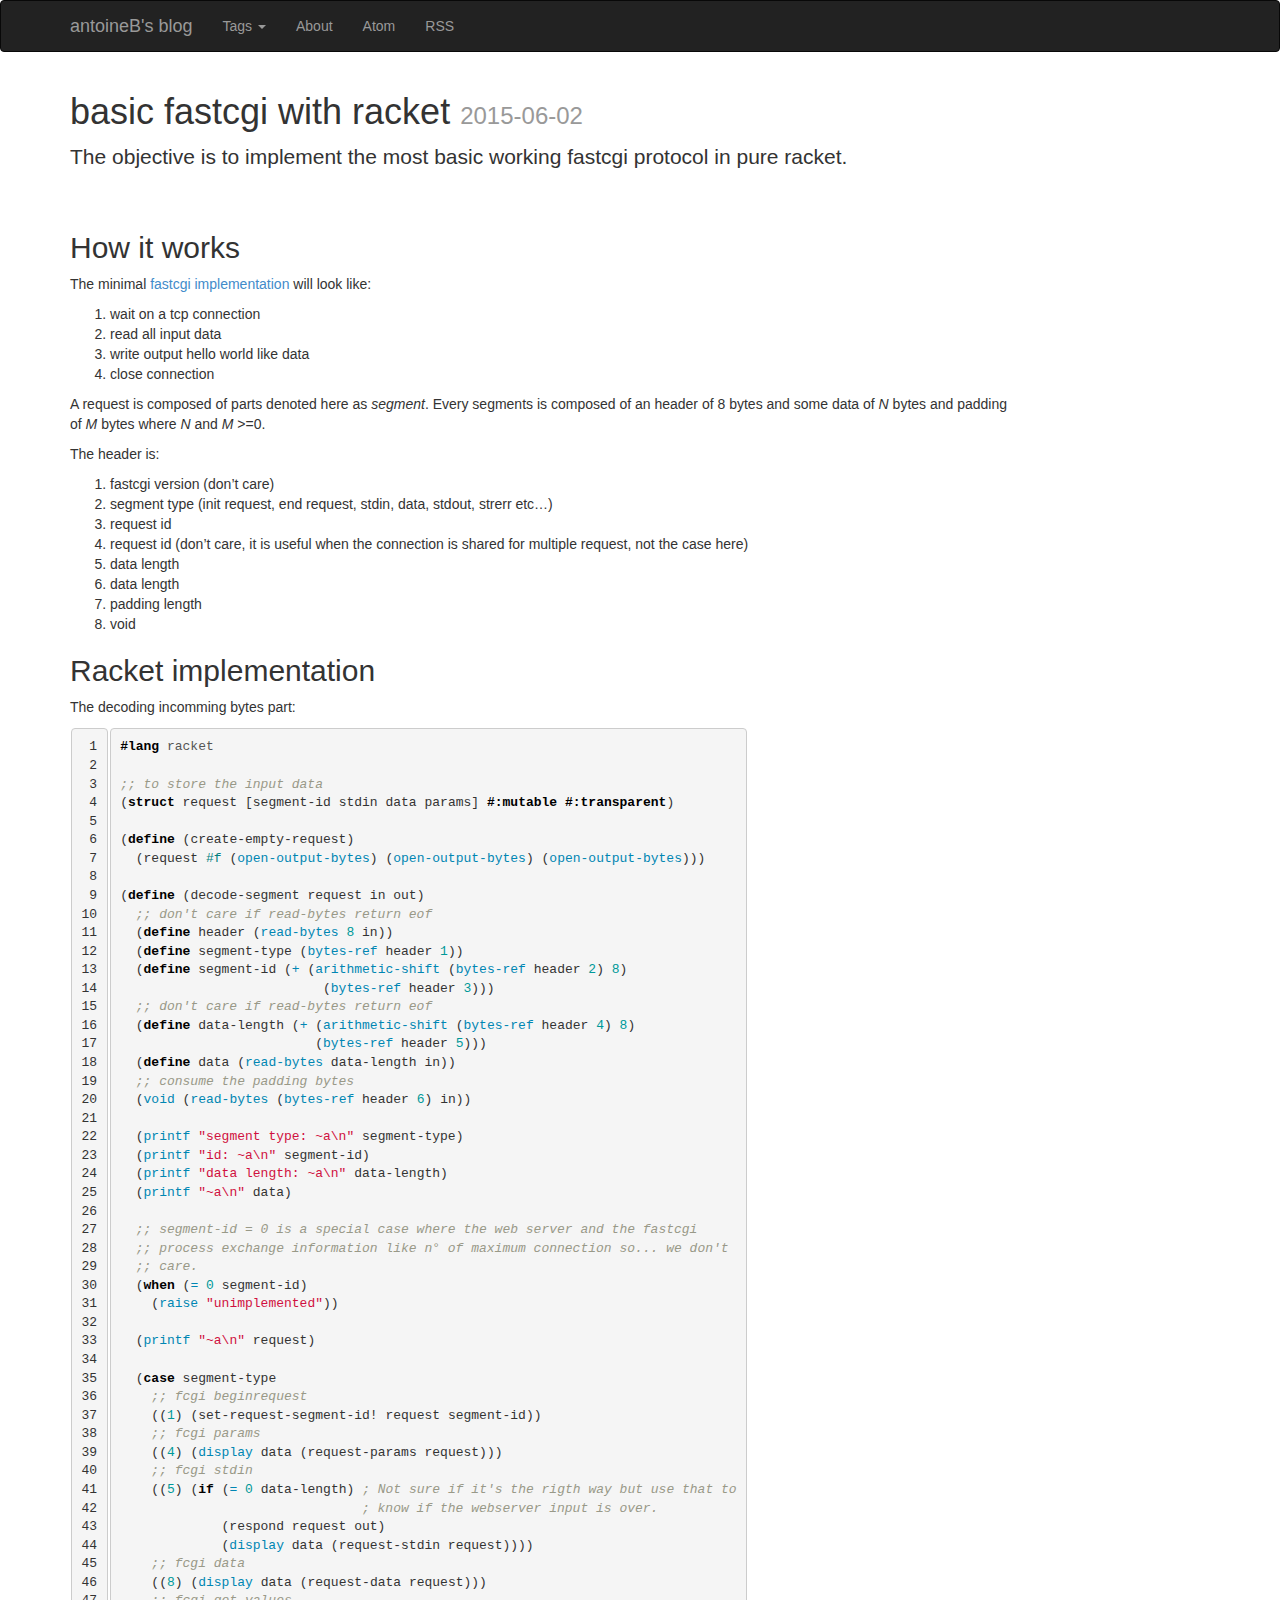
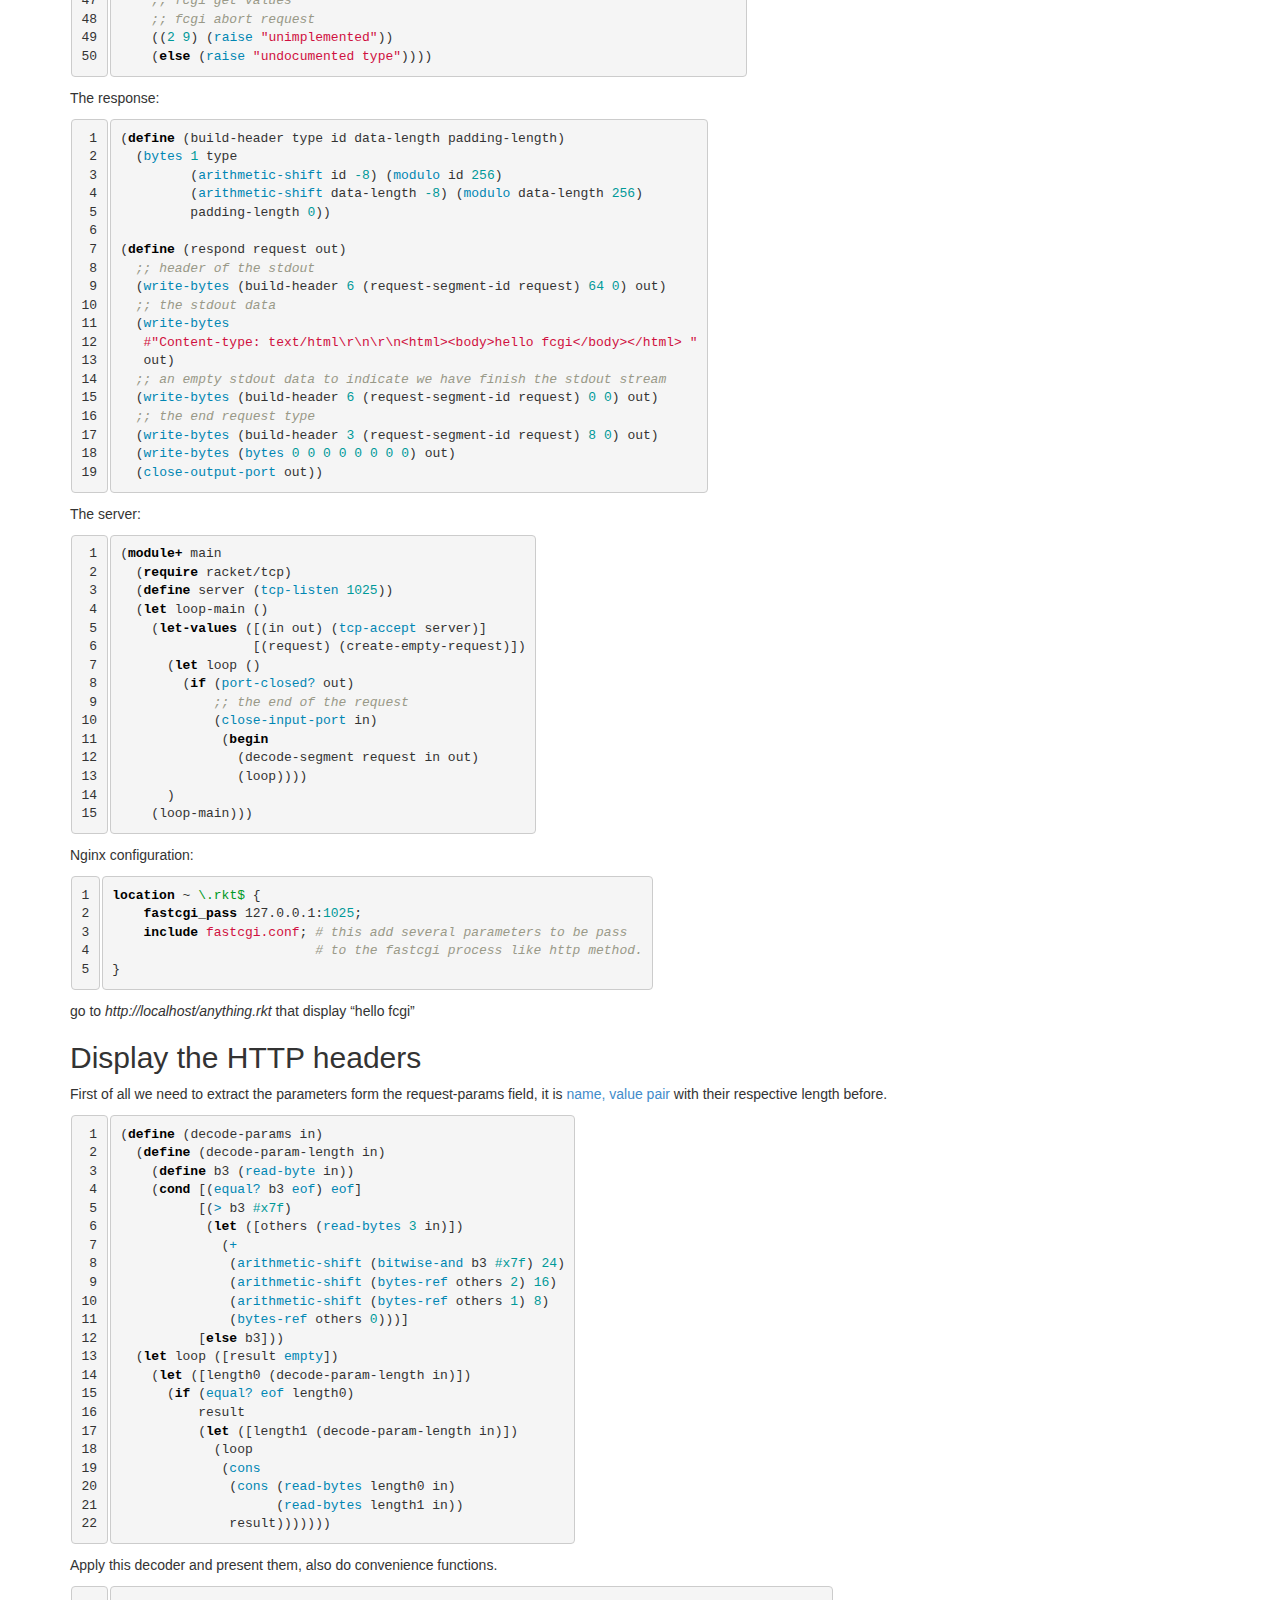
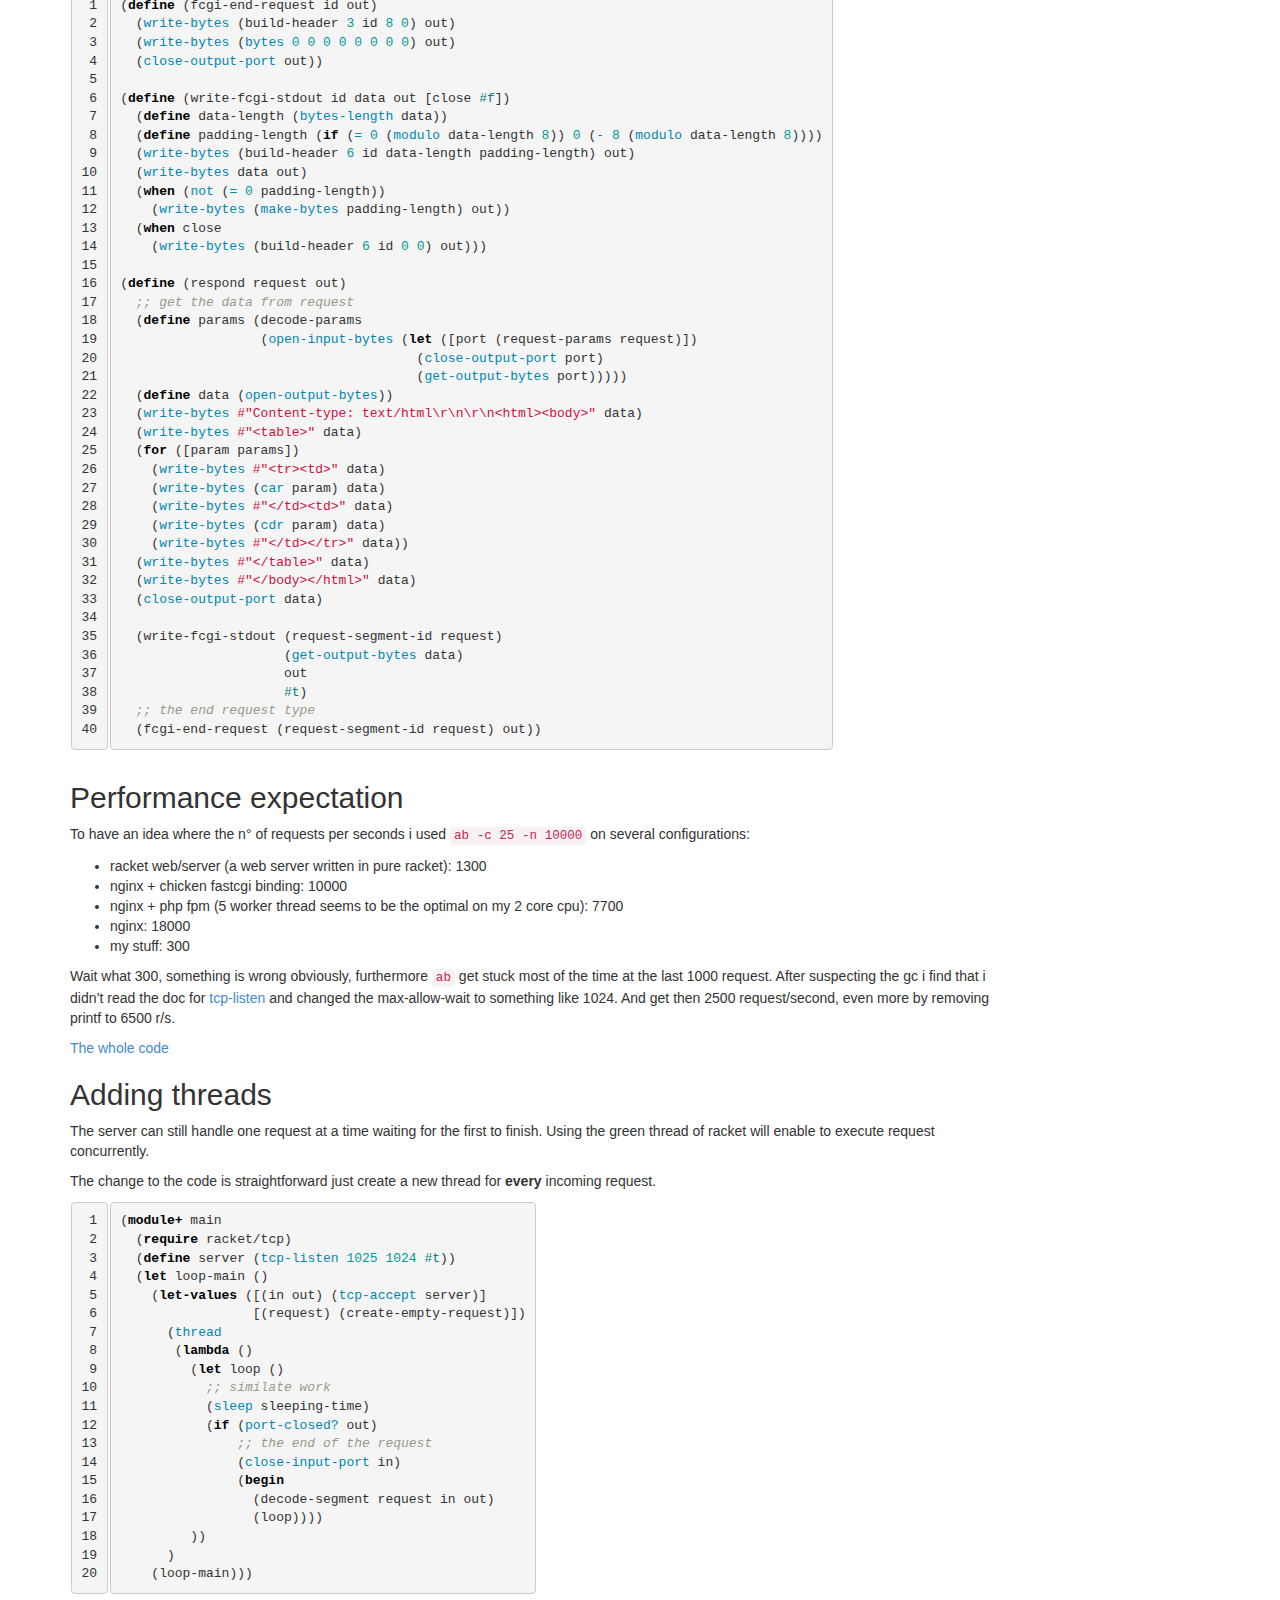
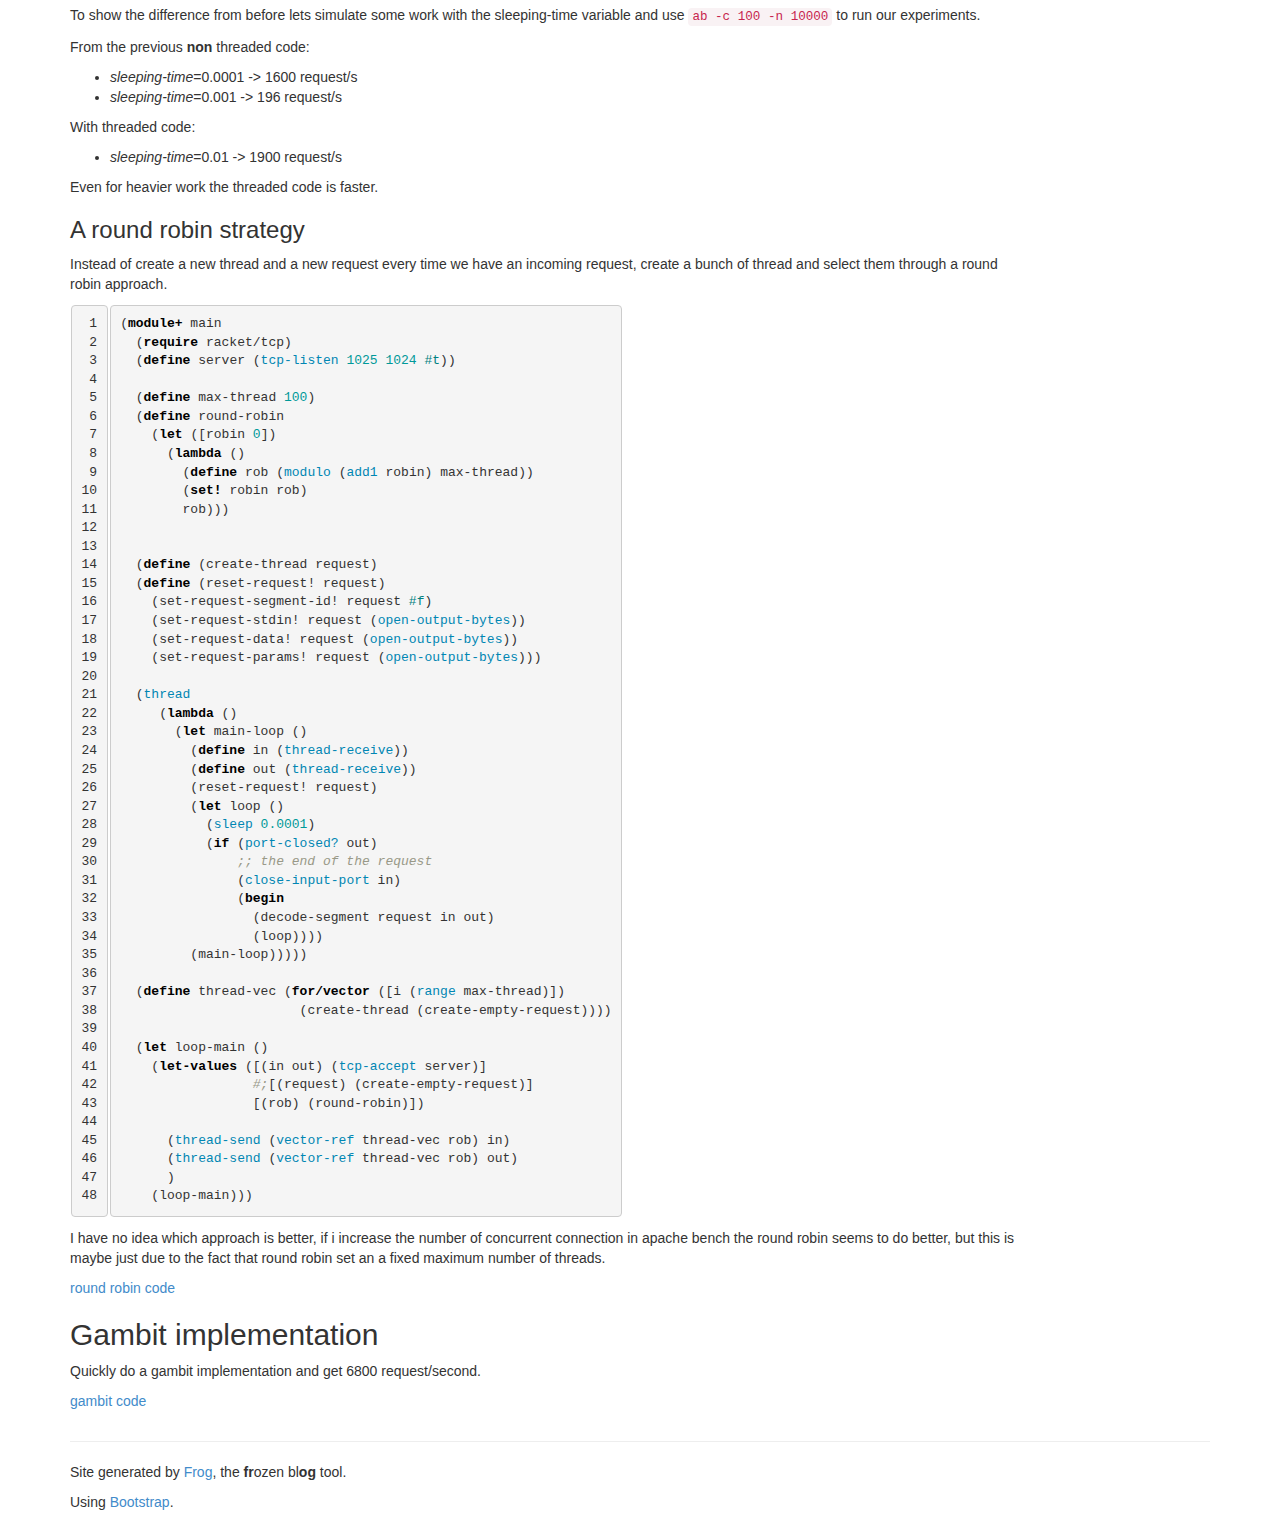
==== blog/2015/06/02/basic-fastcgi-with-racket/index.html @ a1d11339 "* Added a new post." ====
<!DOCTYPE html>
<html lang="en">
  <head>

    <meta charset="utf-8">
    <title>basic fastcgi with racket</title>
    <meta name="description" content="The objective is to implement the most basic working fastcgi protocol in pure racket.  How it works:  The minimal fastcgi implementation will look like:   wait on a tcp connection read all input data   write output hello world like data   close connection...">
    <meta name="author"      content="antoine">
    <meta name="keywords"    content="racket">
    <meta name="viewport"    content="width=device-width, initial-scale=1.0">
    <link rel="icon"      href="/favicon.ico">
    <link rel="canonical" href="http://antoineB.github.io/blog/2015/06/02/basic-fastcgi-with-racket/">

    <link rel="prev" href="/blog/2015/07/06/mapping-data-from-sql-result-to-struct/">
    <!-- CSS -->
    <link rel="stylesheet" type="text/css" href="/css/bootstrap.min.css">
    <link rel="stylesheet" type="text/css" href="/css/pygments.css">
    <!-- <link rel="stylesheet" type="text/css" href="/css/scribble.css"> -->
    <link rel="stylesheet" type="text/css" href="/css/custom.css">
    <!-- Feeds -->
    <link ref="alternate" type="application/atom+xml"
          href="/feeds/all.atom.xml" title="Atom Feed">
    <link ref="alternate" type="application/rss+xml"
          href="/feeds/all.rss.xml" title="RSS Feed">
  </head>
  <body>
    <!-- A standard Twitter Bootstrap nav bar -->
    <header class="navbar navbar-default navbar-inverse"
            role="banner">
      <div class="container">
        <div class="navbar-header">
          <button type="button"
                  class="navbar-toggle"
                  data-toggle="collapse"
                  data-target=".our-nav-collapse">
            <span class="icon-bar"></span>
            <span class="icon-bar"></span>
            <span class="icon-bar"></span>
          </button>
          <a href="/index.html" class="navbar-brand">antoineB's blog</a>
        </div>
        <div class="collapse navbar-collapse our-nav-collapse"
             role="navigation">
          <ul class="nav navbar-nav">

            <li class="dropdown">
              <a href="#" class="dropdown-toggle" data-toggle="dropdown">
                Tags <b class="caret"></b></a>
              <ul class="dropdown-menu">
                <li><a href="/index.html">All Posts</a></li>

<li><a href="/tags/javascript.html">javascript</a></li>

<li><a href="/tags/language.html">language</a></li>

<li><a href="/tags/php.html">php</a></li>

<li><a href="/tags/racket.html">racket</a></li>
              </ul>
            </li>
            <li>
              <a href="/About.html">About</a>
            </li> 
            <li><a href="/feeds/all.atom.xml">Atom</a></li>
            <li><a href="/feeds/all.rss.xml">RSS</a></li>
          </ul>
        </div>
      </div>
    </header>
    <div class="container">
      <div class="row">

        <!-- Main column -->
        <div id="content" class="col-md-10">





          <article class="hentry">
  <header>
    <h1><span class="entry-title">basic fastcgi with racket</span> <small>
<time datetime="2015-06-02" pubdate="true">2015-06-02</time></small></h1>
  </header>
   <div class="entry-content">

<p class="lead">The objective is to implement the most basic working fastcgi protocol in pure racket.</p>

<br />

<h2 id="how-it-works">How it works</h2>

<p>The minimal <a href="fastcgi.com/devkit/doc/fcgi-spec.html">fastcgi implementation</a> will look like:</p>

<ol>
 <li>wait on a tcp connection</li>
 <li>read all input data</li>
 <li>write output hello world like data</li>
 <li>close connection</li></ol>
<!-- more-->

<p>A request is composed of parts denoted here as <em>segment</em>. Every segments is composed of an header of 8 bytes and some data of 
 <var>N</var> bytes and padding of 
 <var>M</var> bytes where 
 <var>N</var> and 
 <var>M</var> &gt;=0.</p>

<p>The header is:</p>

<ol>
 <li>fastcgi version (don&rsquo;t care)</li>
 <li>segment type (init request, end request, stdin, data, stdout, strerr etc&hellip;)</li>
 <li>request id</li>
 <li>request id (don&rsquo;t care, it is useful when the connection is shared for multiple request, not the case here)</li>
 <li>data length</li>
 <li>data length</li>
 <li>padding length</li>
 <li>void</li></ol>

<h2 id="racket-implementation">Racket implementation</h2>

<p>The decoding incomming bytes part:</p>

<div class="brush: racket">
 <table class="sourcetable">
  <tbody>
   <tr>
    <td class="linenos">
     <div class="linenodiv">
      <pre> 1
 2
 3
 4
 5
 6
 7
 8
 9
10
11
12
13
14
15
16
17
18
19
20
21
22
23
24
25
26
27
28
29
30
31
32
33
34
35
36
37
38
39
40
41
42
43
44
45
46
47
48
49
50</pre></div></td>
    <td class="code">
     <div class="source">
      <pre><span class="kn">#lang </span><span class="nn">racket</span>

<span class="c1">;; to store the input data</span>
<span class="p">(</span><span class="k">struct</span> <span class="n">request</span> <span class="p">[</span><span class="n">segment-id</span> <span class="n">stdin</span> <span class="n">data</span> <span class="n">params</span><span class="p">]</span> <span class="kd">#:mutable</span> <span class="kd">#:transparent</span><span class="p">)</span>

<span class="p">(</span><span class="k">define</span> <span class="p">(</span><span class="n">create-empty-request</span><span class="p">)</span>
  <span class="p">(</span><span class="n">request</span> <span class="no">#f</span> <span class="p">(</span><span class="nb">open-output-bytes</span><span class="p">)</span> <span class="p">(</span><span class="nb">open-output-bytes</span><span class="p">)</span> <span class="p">(</span><span class="nb">open-output-bytes</span><span class="p">)))</span>

<span class="p">(</span><span class="k">define</span> <span class="p">(</span><span class="n">decode-segment</span> <span class="n">request</span> <span class="n">in</span> <span class="n">out</span><span class="p">)</span>
  <span class="c1">;; don&#39;t care if read-bytes return eof</span>
  <span class="p">(</span><span class="k">define</span> <span class="n">header</span> <span class="p">(</span><span class="nb">read-bytes</span> <span class="mi">8</span> <span class="n">in</span><span class="p">))</span>
  <span class="p">(</span><span class="k">define</span> <span class="n">segment-type</span> <span class="p">(</span><span class="nb">bytes-ref</span> <span class="n">header</span> <span class="mi">1</span><span class="p">))</span>
  <span class="p">(</span><span class="k">define</span> <span class="n">segment-id</span> <span class="p">(</span><span class="nb">+</span> <span class="p">(</span><span class="nb">arithmetic-shift</span> <span class="p">(</span><span class="nb">bytes-ref</span> <span class="n">header</span> <span class="mi">2</span><span class="p">)</span> <span class="mi">8</span><span class="p">)</span>
                          <span class="p">(</span><span class="nb">bytes-ref</span> <span class="n">header</span> <span class="mi">3</span><span class="p">)))</span>
  <span class="c1">;; don&#39;t care if read-bytes return eof</span>
  <span class="p">(</span><span class="k">define</span> <span class="n">data-length</span> <span class="p">(</span><span class="nb">+</span> <span class="p">(</span><span class="nb">arithmetic-shift</span> <span class="p">(</span><span class="nb">bytes-ref</span> <span class="n">header</span> <span class="mi">4</span><span class="p">)</span> <span class="mi">8</span><span class="p">)</span>
                         <span class="p">(</span><span class="nb">bytes-ref</span> <span class="n">header</span> <span class="mi">5</span><span class="p">)))</span>
  <span class="p">(</span><span class="k">define</span> <span class="n">data</span> <span class="p">(</span><span class="nb">read-bytes</span> <span class="n">data-length</span> <span class="n">in</span><span class="p">))</span>
  <span class="c1">;; consume the padding bytes</span>
  <span class="p">(</span><span class="nb">void</span> <span class="p">(</span><span class="nb">read-bytes</span> <span class="p">(</span><span class="nb">bytes-ref</span> <span class="n">header</span> <span class="mi">6</span><span class="p">)</span> <span class="n">in</span><span class="p">))</span>

  <span class="p">(</span><span class="nb">printf</span> <span class="s2">"segment type: ~a</span><span class="se">\n</span><span class="s2">"</span> <span class="n">segment-type</span><span class="p">)</span>
  <span class="p">(</span><span class="nb">printf</span> <span class="s2">"id: ~a</span><span class="se">\n</span><span class="s2">"</span> <span class="n">segment-id</span><span class="p">)</span>
  <span class="p">(</span><span class="nb">printf</span> <span class="s2">"data length: ~a</span><span class="se">\n</span><span class="s2">"</span> <span class="n">data-length</span><span class="p">)</span>
  <span class="p">(</span><span class="nb">printf</span> <span class="s2">"~a</span><span class="se">\n</span><span class="s2">"</span> <span class="n">data</span><span class="p">)</span>

  <span class="c1">;; segment-id = 0 is a special case where the web server and the fastcgi</span>
  <span class="c1">;; process exchange information like n° of maximum connection so... we don&#39;t</span>
  <span class="c1">;; care.</span>
  <span class="p">(</span><span class="k">when</span> <span class="p">(</span><span class="nb">=</span> <span class="mi">0</span> <span class="n">segment-id</span><span class="p">)</span>
    <span class="p">(</span><span class="nb">raise</span> <span class="s2">"unimplemented"</span><span class="p">))</span>

  <span class="p">(</span><span class="nb">printf</span> <span class="s2">"~a</span><span class="se">\n</span><span class="s2">"</span> <span class="n">request</span><span class="p">)</span>

  <span class="p">(</span><span class="k">case</span> <span class="n">segment-type</span>
    <span class="c1">;; fcgi beginrequest</span>
    <span class="p">((</span><span class="mi">1</span><span class="p">)</span> <span class="p">(</span><span class="n">set-request-segment-id!</span> <span class="n">request</span> <span class="n">segment-id</span><span class="p">))</span>
    <span class="c1">;; fcgi params</span>
    <span class="p">((</span><span class="mi">4</span><span class="p">)</span> <span class="p">(</span><span class="nb">display</span> <span class="n">data</span> <span class="p">(</span><span class="n">request-params</span> <span class="n">request</span><span class="p">)))</span>
    <span class="c1">;; fcgi stdin</span>
    <span class="p">((</span><span class="mi">5</span><span class="p">)</span> <span class="p">(</span><span class="k">if</span> <span class="p">(</span><span class="nb">=</span> <span class="mi">0</span> <span class="n">data-length</span><span class="p">)</span> <span class="c1">; Not sure if it&#39;s the rigth way but use that to</span>
                               <span class="c1">; know if the webserver input is over.</span>
             <span class="p">(</span><span class="n">respond</span> <span class="n">request</span> <span class="n">out</span><span class="p">)</span>
             <span class="p">(</span><span class="nb">display</span> <span class="n">data</span> <span class="p">(</span><span class="n">request-stdin</span> <span class="n">request</span><span class="p">))))</span>
    <span class="c1">;; fcgi data</span>
    <span class="p">((</span><span class="mi">8</span><span class="p">)</span> <span class="p">(</span><span class="nb">display</span> <span class="n">data</span> <span class="p">(</span><span class="n">request-data</span> <span class="n">request</span><span class="p">)))</span>
    <span class="c1">;; fcgi get values</span>
    <span class="c1">;; fcgi abort request</span>
    <span class="p">((</span><span class="mi">2</span> <span class="mi">9</span><span class="p">)</span> <span class="p">(</span><span class="nb">raise</span> <span class="s2">"unimplemented"</span><span class="p">))</span>
    <span class="p">(</span><span class="k">else</span> <span class="p">(</span><span class="nb">raise</span> <span class="s2">"undocumented type"</span><span class="p">))))</span>
</pre></div>
</td></tr></tbody></table>
</div>

<p>The response:</p>

<div class="brush: racket">
 <table class="sourcetable">
  <tbody>
   <tr>
    <td class="linenos">
     <div class="linenodiv">
      <pre> 1
 2
 3
 4
 5
 6
 7
 8
 9
10
11
12
13
14
15
16
17
18
19</pre></div></td>
    <td class="code">
     <div class="source">
      <pre><span class="p">(</span><span class="k">define</span> <span class="p">(</span><span class="n">build-header</span> <span class="n">type</span> <span class="n">id</span> <span class="n">data-length</span> <span class="n">padding-length</span><span class="p">)</span>
  <span class="p">(</span><span class="nb">bytes</span> <span class="mi">1</span> <span class="n">type</span>
         <span class="p">(</span><span class="nb">arithmetic-shift</span> <span class="n">id</span> <span class="mi">-8</span><span class="p">)</span> <span class="p">(</span><span class="nb">modulo</span> <span class="n">id</span> <span class="mi">256</span><span class="p">)</span>
         <span class="p">(</span><span class="nb">arithmetic-shift</span> <span class="n">data-length</span> <span class="mi">-8</span><span class="p">)</span> <span class="p">(</span><span class="nb">modulo</span> <span class="n">data-length</span> <span class="mi">256</span><span class="p">)</span>
         <span class="n">padding-length</span> <span class="mi">0</span><span class="p">))</span>

<span class="p">(</span><span class="k">define</span> <span class="p">(</span><span class="n">respond</span> <span class="n">request</span> <span class="n">out</span><span class="p">)</span>
  <span class="c1">;; header of the stdout</span>
  <span class="p">(</span><span class="nb">write-bytes</span> <span class="p">(</span><span class="n">build-header</span> <span class="mi">6</span> <span class="p">(</span><span class="n">request-segment-id</span> <span class="n">request</span><span class="p">)</span> <span class="mi">64</span> <span class="mi">0</span><span class="p">)</span> <span class="n">out</span><span class="p">)</span>
  <span class="c1">;; the stdout data</span>
  <span class="p">(</span><span class="nb">write-bytes</span>
   <span class="s2">#"Content-type: text/html</span><span class="se">\r\n\r\n</span><span class="s2">&lt;html&gt;&lt;body&gt;hello fcgi&lt;/body&gt;&lt;/html&gt; "</span>
   <span class="n">out</span><span class="p">)</span>
  <span class="c1">;; an empty stdout data to indicate we have finish the stdout stream</span>
  <span class="p">(</span><span class="nb">write-bytes</span> <span class="p">(</span><span class="n">build-header</span> <span class="mi">6</span> <span class="p">(</span><span class="n">request-segment-id</span> <span class="n">request</span><span class="p">)</span> <span class="mi">0</span> <span class="mi">0</span><span class="p">)</span> <span class="n">out</span><span class="p">)</span>
  <span class="c1">;; the end request type</span>
  <span class="p">(</span><span class="nb">write-bytes</span> <span class="p">(</span><span class="n">build-header</span> <span class="mi">3</span> <span class="p">(</span><span class="n">request-segment-id</span> <span class="n">request</span><span class="p">)</span> <span class="mi">8</span> <span class="mi">0</span><span class="p">)</span> <span class="n">out</span><span class="p">)</span>
  <span class="p">(</span><span class="nb">write-bytes</span> <span class="p">(</span><span class="nb">bytes</span> <span class="mi">0</span> <span class="mi">0</span> <span class="mi">0</span> <span class="mi">0</span> <span class="mi">0</span> <span class="mi">0</span> <span class="mi">0</span> <span class="mi">0</span><span class="p">)</span> <span class="n">out</span><span class="p">)</span>
  <span class="p">(</span><span class="nb">close-output-port</span> <span class="n">out</span><span class="p">))</span>
</pre></div>
</td></tr></tbody></table>
</div>

<p>The server:</p>

<div class="brush: racket">
 <table class="sourcetable">
  <tbody>
   <tr>
    <td class="linenos">
     <div class="linenodiv">
      <pre> 1
 2
 3
 4
 5
 6
 7
 8
 9
10
11
12
13
14
15</pre></div></td>
    <td class="code">
     <div class="source">
      <pre><span class="p">(</span><span class="k">module+</span> <span class="n">main</span>
  <span class="p">(</span><span class="k">require</span> <span class="n">racket/tcp</span><span class="p">)</span>
  <span class="p">(</span><span class="k">define</span> <span class="n">server</span> <span class="p">(</span><span class="nb">tcp-listen</span> <span class="mi">1025</span><span class="p">))</span>
  <span class="p">(</span><span class="k">let</span> <span class="n">loop-main</span> <span class="p">()</span>
    <span class="p">(</span><span class="k">let-values</span> <span class="p">([(</span><span class="n">in</span> <span class="n">out</span><span class="p">)</span> <span class="p">(</span><span class="nb">tcp-accept</span> <span class="n">server</span><span class="p">)]</span>
                 <span class="p">[(</span><span class="n">request</span><span class="p">)</span> <span class="p">(</span><span class="n">create-empty-request</span><span class="p">)])</span>
      <span class="p">(</span><span class="k">let</span> <span class="n">loop</span> <span class="p">()</span>
        <span class="p">(</span><span class="k">if</span> <span class="p">(</span><span class="nb">port-closed?</span> <span class="n">out</span><span class="p">)</span>
            <span class="c1">;; the end of the request</span>
            <span class="p">(</span><span class="nb">close-input-port</span> <span class="n">in</span><span class="p">)</span>
             <span class="p">(</span><span class="k">begin</span>
               <span class="p">(</span><span class="n">decode-segment</span> <span class="n">request</span> <span class="n">in</span> <span class="n">out</span><span class="p">)</span>
               <span class="p">(</span><span class="n">loop</span><span class="p">))))</span>
      <span class="p">)</span>
    <span class="p">(</span><span class="n">loop-main</span><span class="p">)))</span>
</pre></div>
</td></tr></tbody></table>
</div>

<p>Nginx configuration:</p>

<div class="brush: nginx">
 <table class="sourcetable">
  <tbody>
   <tr>
    <td class="linenos">
     <div class="linenodiv">
      <pre>1
2
3
4
5</pre></div></td>
    <td class="code">
     <div class="source">
      <pre><span class="k">location</span> <span class="p">~</span> <span class="sr">\.rkt$</span> <span class="p">{</span>
    <span class="kn">fastcgi_pass</span> <span class="n">127.0.0.1</span><span class="p">:</span><span class="mi">1025</span><span class="p">;</span>
    <span class="kn">include</span> <span class="s">fastcgi.conf</span><span class="p">;</span> <span class="c1"># this add several parameters to be pass</span>
                          <span class="c1"># to the fastcgi process like http method.</span>
<span class="p">}</span>
</pre></div>
</td></tr></tbody></table>
</div>

<p>go to <em>http://localhost/anything.rkt</em> that display &ldquo;hello fcgi&rdquo;</p>

<h2 id="display-the-http-headers">Display the HTTP headers</h2>

<p>First of all we need to extract the parameters form the request-params field, it is <a href="http://www.fastcgi.com/devkit/doc/fcgi-spec.html#S3.4">name, value pair</a> with their respective length before.</p>

<div class="brush: racket">
 <table class="sourcetable">
  <tbody>
   <tr>
    <td class="linenos">
     <div class="linenodiv">
      <pre> 1
 2
 3
 4
 5
 6
 7
 8
 9
10
11
12
13
14
15
16
17
18
19
20
21
22</pre></div></td>
    <td class="code">
     <div class="source">
      <pre><span class="p">(</span><span class="k">define</span> <span class="p">(</span><span class="n">decode-params</span> <span class="n">in</span><span class="p">)</span>
  <span class="p">(</span><span class="k">define</span> <span class="p">(</span><span class="n">decode-param-length</span> <span class="n">in</span><span class="p">)</span>
    <span class="p">(</span><span class="k">define</span> <span class="n">b3</span> <span class="p">(</span><span class="nb">read-byte</span> <span class="n">in</span><span class="p">))</span>
    <span class="p">(</span><span class="k">cond</span> <span class="p">[(</span><span class="nb">equal?</span> <span class="n">b3</span> <span class="nb">eof</span><span class="p">)</span> <span class="nb">eof</span><span class="p">]</span>
          <span class="p">[(</span><span class="nb">&gt;</span> <span class="n">b3</span> <span class="mh">#x7f</span><span class="p">)</span>
           <span class="p">(</span><span class="k">let</span> <span class="p">([</span><span class="n">others</span> <span class="p">(</span><span class="nb">read-bytes</span> <span class="mi">3</span> <span class="n">in</span><span class="p">)])</span>
             <span class="p">(</span><span class="nb">+</span>
              <span class="p">(</span><span class="nb">arithmetic-shift</span> <span class="p">(</span><span class="nb">bitwise-and</span> <span class="n">b3</span> <span class="mh">#x7f</span><span class="p">)</span> <span class="mi">24</span><span class="p">)</span>
              <span class="p">(</span><span class="nb">arithmetic-shift</span> <span class="p">(</span><span class="nb">bytes-ref</span> <span class="n">others</span> <span class="mi">2</span><span class="p">)</span> <span class="mi">16</span><span class="p">)</span>
              <span class="p">(</span><span class="nb">arithmetic-shift</span> <span class="p">(</span><span class="nb">bytes-ref</span> <span class="n">others</span> <span class="mi">1</span><span class="p">)</span> <span class="mi">8</span><span class="p">)</span>
              <span class="p">(</span><span class="nb">bytes-ref</span> <span class="n">others</span> <span class="mi">0</span><span class="p">)))]</span>
          <span class="p">[</span><span class="k">else</span> <span class="n">b3</span><span class="p">]))</span>
  <span class="p">(</span><span class="k">let</span> <span class="n">loop</span> <span class="p">([</span><span class="n">result</span> <span class="nb">empty</span><span class="p">])</span>
    <span class="p">(</span><span class="k">let</span> <span class="p">([</span><span class="n">length0</span> <span class="p">(</span><span class="n">decode-param-length</span> <span class="n">in</span><span class="p">)])</span>
      <span class="p">(</span><span class="k">if</span> <span class="p">(</span><span class="nb">equal?</span> <span class="nb">eof</span> <span class="n">length0</span><span class="p">)</span>
          <span class="n">result</span>
          <span class="p">(</span><span class="k">let</span> <span class="p">([</span><span class="n">length1</span> <span class="p">(</span><span class="n">decode-param-length</span> <span class="n">in</span><span class="p">)])</span>
            <span class="p">(</span><span class="n">loop</span>
             <span class="p">(</span><span class="nb">cons</span>
              <span class="p">(</span><span class="nb">cons</span> <span class="p">(</span><span class="nb">read-bytes</span> <span class="n">length0</span> <span class="n">in</span><span class="p">)</span>
                    <span class="p">(</span><span class="nb">read-bytes</span> <span class="n">length1</span> <span class="n">in</span><span class="p">))</span>
              <span class="n">result</span><span class="p">)))))))</span>
</pre></div>
</td></tr></tbody></table>
</div>

<p>Apply this decoder and present them, also do convenience functions.</p>

<div class="brush: racket">
 <table class="sourcetable">
  <tbody>
   <tr>
    <td class="linenos">
     <div class="linenodiv">
      <pre> 1
 2
 3
 4
 5
 6
 7
 8
 9
10
11
12
13
14
15
16
17
18
19
20
21
22
23
24
25
26
27
28
29
30
31
32
33
34
35
36
37
38
39
40</pre></div></td>
    <td class="code">
     <div class="source">
      <pre><span class="p">(</span><span class="k">define</span> <span class="p">(</span><span class="n">fcgi-end-request</span> <span class="n">id</span> <span class="n">out</span><span class="p">)</span>
  <span class="p">(</span><span class="nb">write-bytes</span> <span class="p">(</span><span class="n">build-header</span> <span class="mi">3</span> <span class="n">id</span> <span class="mi">8</span> <span class="mi">0</span><span class="p">)</span> <span class="n">out</span><span class="p">)</span>
  <span class="p">(</span><span class="nb">write-bytes</span> <span class="p">(</span><span class="nb">bytes</span> <span class="mi">0</span> <span class="mi">0</span> <span class="mi">0</span> <span class="mi">0</span> <span class="mi">0</span> <span class="mi">0</span> <span class="mi">0</span> <span class="mi">0</span><span class="p">)</span> <span class="n">out</span><span class="p">)</span>
  <span class="p">(</span><span class="nb">close-output-port</span> <span class="n">out</span><span class="p">))</span>

<span class="p">(</span><span class="k">define</span> <span class="p">(</span><span class="n">write-fcgi-stdout</span> <span class="n">id</span> <span class="n">data</span> <span class="n">out</span> <span class="p">[</span><span class="n">close</span> <span class="no">#f</span><span class="p">])</span>
  <span class="p">(</span><span class="k">define</span> <span class="n">data-length</span> <span class="p">(</span><span class="nb">bytes-length</span> <span class="n">data</span><span class="p">))</span>
  <span class="p">(</span><span class="k">define</span> <span class="n">padding-length</span> <span class="p">(</span><span class="k">if</span> <span class="p">(</span><span class="nb">=</span> <span class="mi">0</span> <span class="p">(</span><span class="nb">modulo</span> <span class="n">data-length</span> <span class="mi">8</span><span class="p">))</span> <span class="mi">0</span> <span class="p">(</span><span class="nb">-</span> <span class="mi">8</span> <span class="p">(</span><span class="nb">modulo</span> <span class="n">data-length</span> <span class="mi">8</span><span class="p">))))</span>
  <span class="p">(</span><span class="nb">write-bytes</span> <span class="p">(</span><span class="n">build-header</span> <span class="mi">6</span> <span class="n">id</span> <span class="n">data-length</span> <span class="n">padding-length</span><span class="p">)</span> <span class="n">out</span><span class="p">)</span>
  <span class="p">(</span><span class="nb">write-bytes</span> <span class="n">data</span> <span class="n">out</span><span class="p">)</span>
  <span class="p">(</span><span class="k">when</span> <span class="p">(</span><span class="nb">not</span> <span class="p">(</span><span class="nb">=</span> <span class="mi">0</span> <span class="n">padding-length</span><span class="p">))</span>
    <span class="p">(</span><span class="nb">write-bytes</span> <span class="p">(</span><span class="nb">make-bytes</span> <span class="n">padding-length</span><span class="p">)</span> <span class="n">out</span><span class="p">))</span>
  <span class="p">(</span><span class="k">when</span> <span class="n">close</span>
    <span class="p">(</span><span class="nb">write-bytes</span> <span class="p">(</span><span class="n">build-header</span> <span class="mi">6</span> <span class="n">id</span> <span class="mi">0</span> <span class="mi">0</span><span class="p">)</span> <span class="n">out</span><span class="p">)))</span>

<span class="p">(</span><span class="k">define</span> <span class="p">(</span><span class="n">respond</span> <span class="n">request</span> <span class="n">out</span><span class="p">)</span>
  <span class="c1">;; get the data from request</span>
  <span class="p">(</span><span class="k">define</span> <span class="n">params</span> <span class="p">(</span><span class="n">decode-params</span>
                  <span class="p">(</span><span class="nb">open-input-bytes</span> <span class="p">(</span><span class="k">let</span> <span class="p">([</span><span class="n">port</span> <span class="p">(</span><span class="n">request-params</span> <span class="n">request</span><span class="p">)])</span>
                                      <span class="p">(</span><span class="nb">close-output-port</span> <span class="n">port</span><span class="p">)</span>
                                      <span class="p">(</span><span class="nb">get-output-bytes</span> <span class="n">port</span><span class="p">)))))</span>
  <span class="p">(</span><span class="k">define</span> <span class="n">data</span> <span class="p">(</span><span class="nb">open-output-bytes</span><span class="p">))</span>
  <span class="p">(</span><span class="nb">write-bytes</span> <span class="s2">#"Content-type: text/html</span><span class="se">\r\n\r\n</span><span class="s2">&lt;html&gt;&lt;body&gt;"</span> <span class="n">data</span><span class="p">)</span>
  <span class="p">(</span><span class="nb">write-bytes</span> <span class="s2">#"&lt;table&gt;"</span> <span class="n">data</span><span class="p">)</span>
  <span class="p">(</span><span class="k">for</span> <span class="p">([</span><span class="n">param</span> <span class="n">params</span><span class="p">])</span>
    <span class="p">(</span><span class="nb">write-bytes</span> <span class="s2">#"&lt;tr&gt;&lt;td&gt;"</span> <span class="n">data</span><span class="p">)</span>
    <span class="p">(</span><span class="nb">write-bytes</span> <span class="p">(</span><span class="nb">car</span> <span class="n">param</span><span class="p">)</span> <span class="n">data</span><span class="p">)</span>
    <span class="p">(</span><span class="nb">write-bytes</span> <span class="s2">#"&lt;/td&gt;&lt;td&gt;"</span> <span class="n">data</span><span class="p">)</span>
    <span class="p">(</span><span class="nb">write-bytes</span> <span class="p">(</span><span class="nb">cdr</span> <span class="n">param</span><span class="p">)</span> <span class="n">data</span><span class="p">)</span>
    <span class="p">(</span><span class="nb">write-bytes</span> <span class="s2">#"&lt;/td&gt;&lt;/tr&gt;"</span> <span class="n">data</span><span class="p">))</span>
  <span class="p">(</span><span class="nb">write-bytes</span> <span class="s2">#"&lt;/table&gt;"</span> <span class="n">data</span><span class="p">)</span>
  <span class="p">(</span><span class="nb">write-bytes</span> <span class="s2">#"&lt;/body&gt;&lt;/html&gt;"</span> <span class="n">data</span><span class="p">)</span>
  <span class="p">(</span><span class="nb">close-output-port</span> <span class="n">data</span><span class="p">)</span>

  <span class="p">(</span><span class="n">write-fcgi-stdout</span> <span class="p">(</span><span class="n">request-segment-id</span> <span class="n">request</span><span class="p">)</span>
                     <span class="p">(</span><span class="nb">get-output-bytes</span> <span class="n">data</span><span class="p">)</span>
                     <span class="n">out</span>
                     <span class="no">#t</span><span class="p">)</span>
  <span class="c1">;; the end request type</span>
  <span class="p">(</span><span class="n">fcgi-end-request</span> <span class="p">(</span><span class="n">request-segment-id</span> <span class="n">request</span><span class="p">)</span> <span class="n">out</span><span class="p">))</span>
</pre></div>
</td></tr></tbody></table>
</div>

<h2 id="performance-expectation">Performance expectation</h2>

<p>To have an idea where the n° of requests per seconds i used <code>ab -c 25 -n 10000</code> on several configurations:</p>

<ul>
 <li>racket web/server (a web server written in pure racket): 1300</li>
 <li>nginx + chicken fastcgi binding: 10000</li>
 <li>nginx + php fpm (5 worker thread seems to be the optimal on my 2 core cpu): 7700</li>
 <li>nginx: 18000</li>
 <li>my stuff: 300</li></ul>

<p>Wait what 300, something is wrong obviously, furthermore <code>ab</code> get stuck most of the time at the last 1000 request. After suspecting the gc i find that i didn&rsquo;t read the doc for <a href="http://docs.racket-lang.org/reference/tcp.html?q=tcp-liste#%28def._%28%28lib._racket%2Ftcp..rkt%29._tcp-listen%29%29">tcp-listen</a> and changed the max-allow-wait to something like 1024. And get then 2500 request/second, even more by removing printf to 6500 r/s.</p>

<p><a href="/code/fastcgi.rkt">The whole code</a></p>

<h2 id="adding-threads">Adding threads</h2>

<p>The server can still handle one request at a time waiting for the first to finish. Using the green thread of racket will enable to execute request concurrently.</p>

<p>The change to the code is straightforward just create a new thread for <strong>every</strong> incoming request.</p>

<div class="brush: racket">
 <table class="sourcetable">
  <tbody>
   <tr>
    <td class="linenos">
     <div class="linenodiv">
      <pre> 1
 2
 3
 4
 5
 6
 7
 8
 9
10
11
12
13
14
15
16
17
18
19
20</pre></div></td>
    <td class="code">
     <div class="source">
      <pre><span class="p">(</span><span class="k">module+</span> <span class="n">main</span>
  <span class="p">(</span><span class="k">require</span> <span class="n">racket/tcp</span><span class="p">)</span>
  <span class="p">(</span><span class="k">define</span> <span class="n">server</span> <span class="p">(</span><span class="nb">tcp-listen</span> <span class="mi">1025</span> <span class="mi">1024</span> <span class="no">#t</span><span class="p">))</span>
  <span class="p">(</span><span class="k">let</span> <span class="n">loop-main</span> <span class="p">()</span>
    <span class="p">(</span><span class="k">let-values</span> <span class="p">([(</span><span class="n">in</span> <span class="n">out</span><span class="p">)</span> <span class="p">(</span><span class="nb">tcp-accept</span> <span class="n">server</span><span class="p">)]</span>
                 <span class="p">[(</span><span class="n">request</span><span class="p">)</span> <span class="p">(</span><span class="n">create-empty-request</span><span class="p">)])</span>
      <span class="p">(</span><span class="nb">thread</span>
       <span class="p">(</span><span class="k">lambda</span> <span class="p">()</span>
         <span class="p">(</span><span class="k">let</span> <span class="n">loop</span> <span class="p">()</span>
           <span class="c1">;; similate work</span>
           <span class="p">(</span><span class="nb">sleep</span> <span class="n">sleeping-time</span><span class="p">)</span>
           <span class="p">(</span><span class="k">if</span> <span class="p">(</span><span class="nb">port-closed?</span> <span class="n">out</span><span class="p">)</span>
               <span class="c1">;; the end of the request</span>
               <span class="p">(</span><span class="nb">close-input-port</span> <span class="n">in</span><span class="p">)</span>
               <span class="p">(</span><span class="k">begin</span>
                 <span class="p">(</span><span class="n">decode-segment</span> <span class="n">request</span> <span class="n">in</span> <span class="n">out</span><span class="p">)</span>
                 <span class="p">(</span><span class="n">loop</span><span class="p">))))</span>
         <span class="p">))</span>
      <span class="p">)</span>
    <span class="p">(</span><span class="n">loop-main</span><span class="p">)))</span>
</pre></div>
</td></tr></tbody></table>
</div>

<p>To show the difference from before lets simulate some work with the sleeping-time variable and use <code>ab -c 100 -n 10000</code> to run our experiments.</p>

<p>From the previous <strong>non</strong> threaded code:</p>

<ul>
 <li>
  <var>sleeping-time</var>=0.0001 -&gt; 1600 request/s</li>
 <li>
  <var>sleeping-time</var>=0.001 -&gt; 196 request/s</li></ul>

<p>With threaded code:</p>

<ul>
 <li>
  <var>sleeping-time</var>=0.01 -&gt; 1900 request/s</li></ul>

<p>Even for heavier work the threaded code is faster.</p>

<h3 id="a-round-robin-strategy">A round robin strategy</h3>

<p>Instead of create a new thread and a new request every time we have an incoming request, create a bunch of thread and select them through a round robin approach.</p>

<div class="brush: racket">
 <table class="sourcetable">
  <tbody>
   <tr>
    <td class="linenos">
     <div class="linenodiv">
      <pre> 1
 2
 3
 4
 5
 6
 7
 8
 9
10
11
12
13
14
15
16
17
18
19
20
21
22
23
24
25
26
27
28
29
30
31
32
33
34
35
36
37
38
39
40
41
42
43
44
45
46
47
48</pre></div></td>
    <td class="code">
     <div class="source">
      <pre><span class="p">(</span><span class="k">module+</span> <span class="n">main</span>
  <span class="p">(</span><span class="k">require</span> <span class="n">racket/tcp</span><span class="p">)</span>
  <span class="p">(</span><span class="k">define</span> <span class="n">server</span> <span class="p">(</span><span class="nb">tcp-listen</span> <span class="mi">1025</span> <span class="mi">1024</span> <span class="no">#t</span><span class="p">))</span>

  <span class="p">(</span><span class="k">define</span> <span class="n">max-thread</span> <span class="mi">100</span><span class="p">)</span>
  <span class="p">(</span><span class="k">define</span> <span class="n">round-robin</span>
    <span class="p">(</span><span class="k">let</span> <span class="p">([</span><span class="n">robin</span> <span class="mi">0</span><span class="p">])</span>
      <span class="p">(</span><span class="k">lambda</span> <span class="p">()</span>
        <span class="p">(</span><span class="k">define</span> <span class="n">rob</span> <span class="p">(</span><span class="nb">modulo</span> <span class="p">(</span><span class="nb">add1</span> <span class="n">robin</span><span class="p">)</span> <span class="n">max-thread</span><span class="p">))</span>
        <span class="p">(</span><span class="k">set!</span> <span class="n">robin</span> <span class="n">rob</span><span class="p">)</span>
        <span class="n">rob</span><span class="p">)))</span>


  <span class="p">(</span><span class="k">define</span> <span class="p">(</span><span class="n">create-thread</span> <span class="n">request</span><span class="p">)</span>
  <span class="p">(</span><span class="k">define</span> <span class="p">(</span><span class="n">reset-request!</span> <span class="n">request</span><span class="p">)</span>
    <span class="p">(</span><span class="n">set-request-segment-id!</span> <span class="n">request</span> <span class="no">#f</span><span class="p">)</span>
    <span class="p">(</span><span class="n">set-request-stdin!</span> <span class="n">request</span> <span class="p">(</span><span class="nb">open-output-bytes</span><span class="p">))</span>
    <span class="p">(</span><span class="n">set-request-data!</span> <span class="n">request</span> <span class="p">(</span><span class="nb">open-output-bytes</span><span class="p">))</span>
    <span class="p">(</span><span class="n">set-request-params!</span> <span class="n">request</span> <span class="p">(</span><span class="nb">open-output-bytes</span><span class="p">)))</span>

  <span class="p">(</span><span class="nb">thread</span>
     <span class="p">(</span><span class="k">lambda</span> <span class="p">()</span>
       <span class="p">(</span><span class="k">let</span> <span class="n">main-loop</span> <span class="p">()</span>
         <span class="p">(</span><span class="k">define</span> <span class="n">in</span> <span class="p">(</span><span class="nb">thread-receive</span><span class="p">))</span>
         <span class="p">(</span><span class="k">define</span> <span class="n">out</span> <span class="p">(</span><span class="nb">thread-receive</span><span class="p">))</span>
         <span class="p">(</span><span class="n">reset-request!</span> <span class="n">request</span><span class="p">)</span>
         <span class="p">(</span><span class="k">let</span> <span class="n">loop</span> <span class="p">()</span>
           <span class="p">(</span><span class="nb">sleep</span> <span class="mf">0.0001</span><span class="p">)</span>
           <span class="p">(</span><span class="k">if</span> <span class="p">(</span><span class="nb">port-closed?</span> <span class="n">out</span><span class="p">)</span>
               <span class="c1">;; the end of the request</span>
               <span class="p">(</span><span class="nb">close-input-port</span> <span class="n">in</span><span class="p">)</span>
               <span class="p">(</span><span class="k">begin</span>
                 <span class="p">(</span><span class="n">decode-segment</span> <span class="n">request</span> <span class="n">in</span> <span class="n">out</span><span class="p">)</span>
                 <span class="p">(</span><span class="n">loop</span><span class="p">))))</span>
         <span class="p">(</span><span class="n">main-loop</span><span class="p">)))))</span>

  <span class="p">(</span><span class="k">define</span> <span class="n">thread-vec</span> <span class="p">(</span><span class="k">for/vector</span> <span class="p">([</span><span class="n">i</span> <span class="p">(</span><span class="nb">range</span> <span class="n">max-thread</span><span class="p">)])</span>
                       <span class="p">(</span><span class="n">create-thread</span> <span class="p">(</span><span class="n">create-empty-request</span><span class="p">))))</span>

  <span class="p">(</span><span class="k">let</span> <span class="n">loop-main</span> <span class="p">()</span>
    <span class="p">(</span><span class="k">let-values</span> <span class="p">([(</span><span class="n">in</span> <span class="n">out</span><span class="p">)</span> <span class="p">(</span><span class="nb">tcp-accept</span> <span class="n">server</span><span class="p">)]</span>
                 <span class="c">#;</span><span class="p">[(</span><span class="n">request</span><span class="p">)</span> <span class="p">(</span><span class="n">create-empty-request</span><span class="p">)]</span>
                 <span class="p">[(</span><span class="n">rob</span><span class="p">)</span> <span class="p">(</span><span class="n">round-robin</span><span class="p">)])</span>

      <span class="p">(</span><span class="nb">thread-send</span> <span class="p">(</span><span class="nb">vector-ref</span> <span class="n">thread-vec</span> <span class="n">rob</span><span class="p">)</span> <span class="n">in</span><span class="p">)</span>
      <span class="p">(</span><span class="nb">thread-send</span> <span class="p">(</span><span class="nb">vector-ref</span> <span class="n">thread-vec</span> <span class="n">rob</span><span class="p">)</span> <span class="n">out</span><span class="p">)</span>
      <span class="p">)</span>
    <span class="p">(</span><span class="n">loop-main</span><span class="p">)))</span>
</pre></div>
</td></tr></tbody></table>
</div>

<p>I have no idea which approach is better, if i increase the number of concurrent connection in apache bench the round robin seems to do better, but this is maybe just due to the fact that round robin set an a fixed maximum number of threads.</p>

<p><a href="/code/fastcgi-robin.rkt">round robin code</a></p>

<h2 id="gambit-implementation">Gambit implementation</h2>

<p>Quickly do a gambit implementation and get 6800 request/second.</p>

<p><a href="/code/fastcgi-gambit.scm">gambit code</a></p>
   </div>
   <footer>
  </footer>
</article>
        </div>
      </div>
      <footer>
        <hr/>
        <p>Site generated
        by <a href="https://github.com/greghendershott/frog">Frog</a>,
        the <strong>fr</strong>ozen bl<strong>og</strong> tool.</p>
        <p>Using <a href="http://twitter.github.com/bootstrap/index.html">Bootstrap</a>.</p>
      </footer>
    </div>
    <!-- </body> JS -->
    <!-- <script type="text/javascript" src="//code.jquery.com/jquery.min.js"></script> -->
    <!-- <script type="text/javascript" src="/js/bootstrap.min.js"></script> -->
  </body>
</html>
---- css/pygments.css ----
.hll { background-color: #ffffcc }
.c { color: #999988; font-style: italic } /* Comment */
.err { color: #a61717; background-color: #e3d2d2 } /* Error */
.k { color: #000000; font-weight: bold } /* Keyword */
.o { color: #000000; font-weight: bold } /* Operator */
.cm { color: #999988; font-style: italic } /* Comment.Multiline */
.cp { color: #999999; font-weight: bold; font-style: italic } /* Comment.Preproc */
.c1 { color: #999988; font-style: italic } /* Comment.Single */
.cs { color: #999999; font-weight: bold; font-style: italic } /* Comment.Special */
.gd { color: #000000; background-color: #ffdddd } /* Generic.Deleted */
.ge { color: #000000; font-style: italic } /* Generic.Emph */
.gr { color: #aa0000 } /* Generic.Error */
.gh { color: #999999 } /* Generic.Heading */
.gi { color: #000000; background-color: #ddffdd } /* Generic.Inserted */
.go { color: #888888 } /* Generic.Output */
.gp { color: #555555 } /* Generic.Prompt */
.gs { font-weight: bold } /* Generic.Strong */
.gu { color: #aaaaaa } /* Generic.Subheading */
.gt { color: #aa0000 } /* Generic.Traceback */
.kc { color: #000000; font-weight: bold } /* Keyword.Constant */
.kd { color: #000000; font-weight: bold } /* Keyword.Declaration */
.kn { color: #000000; font-weight: bold } /* Keyword.Namespace */
.kp { color: #000000; font-weight: bold } /* Keyword.Pseudo */
.kr { color: #000000; font-weight: bold } /* Keyword.Reserved */
.kt { color: #445588; font-weight: bold } /* Keyword.Type */
.m { color: #009999 } /* Literal.Number */
.s { color: #d01040 } /* Literal.String */
.na { color: #008080 } /* Name.Attribute */
.nb { color: #0086B3 } /* Name.Builtin */
.nc { color: #445588; font-weight: bold } /* Name.Class */
.no { color: #008080 } /* Name.Constant */
.nd { color: #3c5d5d; font-weight: bold } /* Name.Decorator */
.ni { color: #800080 } /* Name.Entity */
.ne { color: #990000; font-weight: bold } /* Name.Exception */
.nf { color: #990000; font-weight: bold } /* Name.Function */
.nl { color: #990000; font-weight: bold } /* Name.Label */
.nn { color: #555555 } /* Name.Namespace */
.nt { color: #000080 } /* Name.Tag */
.nv { color: #008080 } /* Name.Variable */
.ow { color: #000000; font-weight: bold } /* Operator.Word */
.w { color: #bbbbbb } /* Text.Whitespace */
.mf { color: #009999 } /* Literal.Number.Float */
.mh { color: #009999 } /* Literal.Number.Hex */
.mi { color: #009999 } /* Literal.Number.Integer */
.mo { color: #009999 } /* Literal.Number.Oct */
.sb { color: #d01040 } /* Literal.String.Backtick */
.sc { color: #d01040 } /* Literal.String.Char */
.sd { color: #d01040 } /* Literal.String.Doc */
.s2 { color: #d01040 } /* Literal.String.Double */
.se { color: #d01040 } /* Literal.String.Escape */
.sh { color: #d01040 } /* Literal.String.Heredoc */
.si { color: #d01040 } /* Literal.String.Interpol */
.sx { color: #d01040 } /* Literal.String.Other */
.sr { color: #009926 } /* Literal.String.Regex */
.s1 { color: #d01040 } /* Literal.String.Single */
.ss { color: #990073 } /* Literal.String.Symbol */
.bp { color: #999999 } /* Name.Builtin.Pseudo */
.vc { color: #008080 } /* Name.Variable.Class */
.vg { color: #008080 } /* Name.Variable.Global */
.vi { color: #008080 } /* Name.Variable.Instance */
.il { color: #009999 } /* Literal.Number.Integer.Long */
---- css/scribble.css ----
/* This file is used by default by all Scribble documents.
   See also "manual.css", which is added by default by the
   `scribble/manual` language. */

/* CSS seems backward: List all the classes for which we want a
   particular font, so that the font can be changed in one place.  (It
   would be nicer to reference a font definition from all the places
   that we want it.)

   As you read the rest of the file, remember to double-check here to
   see if any font is set. */

/* Monospace: */
.maincolumn, .refpara, .refelem, .tocset, .stt, .hspace, .refparaleft, .refelemleft {
  font-family: monospace;
}

/* Serif: */
.main, .refcontent, .tocview, .tocsub, .sroman, i {
  font-family: serif;
}

/* Sans-serif: */
.version, .versionNoNav, .ssansserif {
  font-family: sans-serif;
}
.ssansserif {
  font-size: 80%;
  font-weight: bold;
}

/* ---------------------------------------- */

p, .SIntrapara {
  display: block;
  margin: 1em 0;
}

h2 { /* per-page main title */
  margin-top: 0;
}

h3, h4, h5, h6, h7, h8 {
  margin-top: 1.75em;
  margin-bottom: 0.5em;
}

.SSubSubSubSection {
  font-weight: bold;
  font-size: 0.83em; /* should match h5; from HTML 4 reference */
}

/* Needed for browsers like Opera, and eventually for HTML 4 conformance.
   This means that multiple paragraphs in a table element do not have a space
   between them. */
table p {
  margin-top: 0;
  margin-bottom: 0;
}

/* ---------------------------------------- */
/* Main */

body {
  color: black;
  background-color: #ffffff;
}

table td {
  padding-left: 0;
  padding-right: 0;
}

.maincolumn {
  width: 43em;
  margin-right: -40em;
  margin-left: 15em;
}

.main {
  text-align: left;
}

/* ---------------------------------------- */
/* Navigation */

.navsettop, .navsetbottom {
  background-color: #f0f0e0;
  padding: 0.25em 0 0.25em 0;
}

.navsettop {
  margin-bottom: 1.5em;
  border-bottom: 2px solid #e0e0c0;
}

.navsetbottom {
  margin-top: 2em;
  border-top: 2px solid #e0e0c0;
}

.navleft {
  margin-left: 1ex;
  position: relative;
  float: left;
  white-space: nowrap;
}
.navright {
  margin-right: 1ex;
  position: relative;
  float: right;
  white-space: nowrap;
}
.nonavigation {
  color: #e0e0e0;
}

.searchform {
  display: inline;
  margin: 0;
  padding: 0;
}

.searchbox {
  width: 16em;
  margin: 0px;
  padding: 0px;
  background-color: #eee;
  border: 1px solid #ddd;
  text-align: center;
  vertical-align: middle;
}

#contextindicator {
  position: fixed;
  background-color: #c6f;
  color: #000;
  font-family: monospace;
  font-weight: bold;
  padding: 2px 10px;
  display: none;
  right: 0;
  bottom: 0;
}

/* ---------------------------------------- */
/* Version */

.versionbox {
  position: relative;
  float: right;
  left: 2em;
  height: 0em;
  width: 13em;
  margin: 0em -13em 0em 0em;
}
.version {
  font-size: small;
}
.versionNoNav {
  font-size: xx-small; /* avoid overlap with author */
}

.version:before, .versionNoNav:before {
  content: "Version ";
}

/* ---------------------------------------- */
/* Margin notes */

.refpara, .refelem {
  position: relative;
  float: right;
  left: 2em;
  height: 0em;
  width: 13em;
  margin: 0em -13em 0em 0em;
}

.refpara, .refparaleft {
  top: -1em;
}

.refcolumn {
  background-color: #F5F5DC;
  display: block;
  position: relative;
  width: 13em;
  font-size: 85%;
  border: 0.5em solid #F5F5DC;
  margin: 0 0 0 0;
}

.refcontent {
  margin: 0 0 0 0;
}

.refcontent p {
  margin-top: 0;
  margin-bottom: 0;
}

.refparaleft, .refelemleft {
  position: relative;
  float: left;
  right: 2em;
  height: 0em;
  width: 13em;
  margin: 0em 0em 0em -13em;
}

.refcolumnleft {
  background-color: #F5F5DC;
  display: block;
  position: relative;
  width: 13em;
  font-size: 85%;
  border: 0.5em solid #F5F5DC;
  margin: 0 0 0 0;
}


/* ---------------------------------------- */
/* Table of contents, inline */

.toclink {
  text-decoration: none;
  color: blue;
  font-size: 85%;
}

.toptoclink {
  text-decoration: none;
  color: blue;
  font-weight: bold;
}

/* ---------------------------------------- */
/* Table of contents, left margin */

.tocset {
  position: relative;
  float: left;
  width: 12.5em;
  margin-right: 2em;
}
.tocset td {
  vertical-align: text-top;
}

.tocview {
  text-align: left;
  background-color: #f0f0e0;
}

.tocsub {
  text-align: left;
  margin-top: 0.5em;
  background-color: #f0f0e0;
}

.tocviewlist, .tocsublist {
  margin-left: 0.2em;
  margin-right: 0.2em;
  padding-top: 0.2em;
  padding-bottom: 0.2em;
}
.tocviewlist table {
  font-size: 82%;
}

.tocviewlisttopspace {
  margin-bottom: 1em;
}

.tocviewsublist, .tocviewsublistonly, .tocviewsublisttop, .tocviewsublistbottom {
  margin-left: 0.4em;
  border-left: 1px solid #bbf;
  padding-left: 0.8em;
}
.tocviewsublist {
  margin-bottom: 1em;
}
.tocviewsublist table,
.tocviewsublistonly table,
.tocviewsublisttop table,
.tocviewsublistbottom table {
  font-size: 75%;
}

.tocviewtitle * {
  font-weight: bold;
}

.tocviewlink {
  text-decoration: none;
  color: blue;
}

.tocviewselflink {
  text-decoration: underline;
  color: blue;
}

.tocviewtoggle {
  text-decoration: none;
  color: blue;
  font-size: 75%; /* looks better, and avoids bounce when toggling sub-sections due to font alignments */
}

.tocsublist td {
  padding-left: 1em;
  text-indent: -1em;
}

.tocsublinknumber {
  font-size: 82%;
}

.tocsublink {
  font-size: 82%;
  text-decoration: none;
}

.tocsubseclink {
  font-size: 82%;
  text-decoration: none;
}

.tocsubnonseclink {
  font-size: 82%;
  text-decoration: none;
  padding-left: 0.5em;
}

.tocsubtitle {
  font-size: 82%;
  font-style: italic;
  margin: 0.2em;
}

/* ---------------------------------------- */
/* Some inline styles */

.indexlink {
  text-decoration: none;
}

.nobreak {
  white-space: nowrap;
}

pre { margin-left: 2em; }
blockquote { margin-left: 2em; }

ol          { list-style-type: decimal; }
ol ol       { list-style-type: lower-alpha; }
ol ol ol    { list-style-type: lower-roman; }
ol ol ol ol { list-style-type: upper-alpha; }

.SCodeFlow {
  display: block;
  margin-left: 1em;
  margin-bottom: 0em;
  margin-right: 1em;
  margin-top: 0em;
  white-space: nowrap;  
  background-color: #f5f5f5;          /* like Bootstrap */
  border: 1px solid rgba(0,0,0,0.15); /* like Boostrap */
  padding: 9.5px;                     /* like Boostrap */
  font-family: monospace;
}

.SVInsetFlow {
  display: block;
  margin-left: 0em;
  margin-bottom: 0em;
  margin-right: 0em;
  margin-top: 0em;
}

.SubFlow {
  display: block;
  margin: 0em;
}

.boxed {
  width: 100%;
  background-color: #E8E8FF;
}

.hspace {
}

.slant {
  font-style: oblique;
}

.badlink {
  text-decoration: underline;
  color: red;
}

.plainlink {
  text-decoration: none;
  color: blue;
}

.techoutside       { text-decoration: underline; color: #b0b0b0; }
.techoutside:hover { text-decoration: underline; color: blue; }

/* .techinside:hover doesn't work with FF, .techinside:hover>
   .techinside doesn't work with IE, so use both (and IE doesn't
   work with inherit in the second one, so use blue directly) */
.techinside                    { color: black; }
.techinside:hover              { color: blue; }
.techoutside:hover>.techinside { color: inherit; }

.SCentered {
  text-align: center;
}

.imageleft {
  float: left;
  margin-right: 0.3em;
}

.Smaller {
  font-size: 82%;
}

.Larger {
  font-size: 122%;
}

/* A hack, inserted to break some Scheme ids: */
.mywbr {
  display: inline-block;
  height: 0;
  width: 0;
  font-size: 1px;
}

.compact li p {
  margin: 0em;
  padding: 0em;
}

.noborder img {
  border: 0;
}

.SAuthorListBox {
  position: relative;
  float: right;
  left: 2em;
  top: -2.5em;
  height: 0em;
  width: 13em;
  margin: 0em -13em 0em 0em;
}
.SAuthorList {
  font-size: 82%;
}
.SAuthorList:before {
  content: "by ";
}
.author {
  display: inline;
  white-space: nowrap;
}

/* print styles : hide the navigation elements */
@media print {
  .tocset,
  .navsettop,
  .navsetbottom { display: none; }
  .maincolumn {
    width: auto;
    margin-right: 13em;
    margin-left: 0;
  }
}
---- css/custom.css ----
.bs-example {
    margin-right: 0;
    margin-left: 0;
    background-color: #fff;
    border-color: #ddd;
    border-width: 1px;
    border-radius: 4px 4px 0 0;
    -webkit-box-shadow: none;
    box-shadow: none;
    position: relative;
    padding: 15px 15px;
    margin: 0 -15px 15px;
    border-style: solid;
}
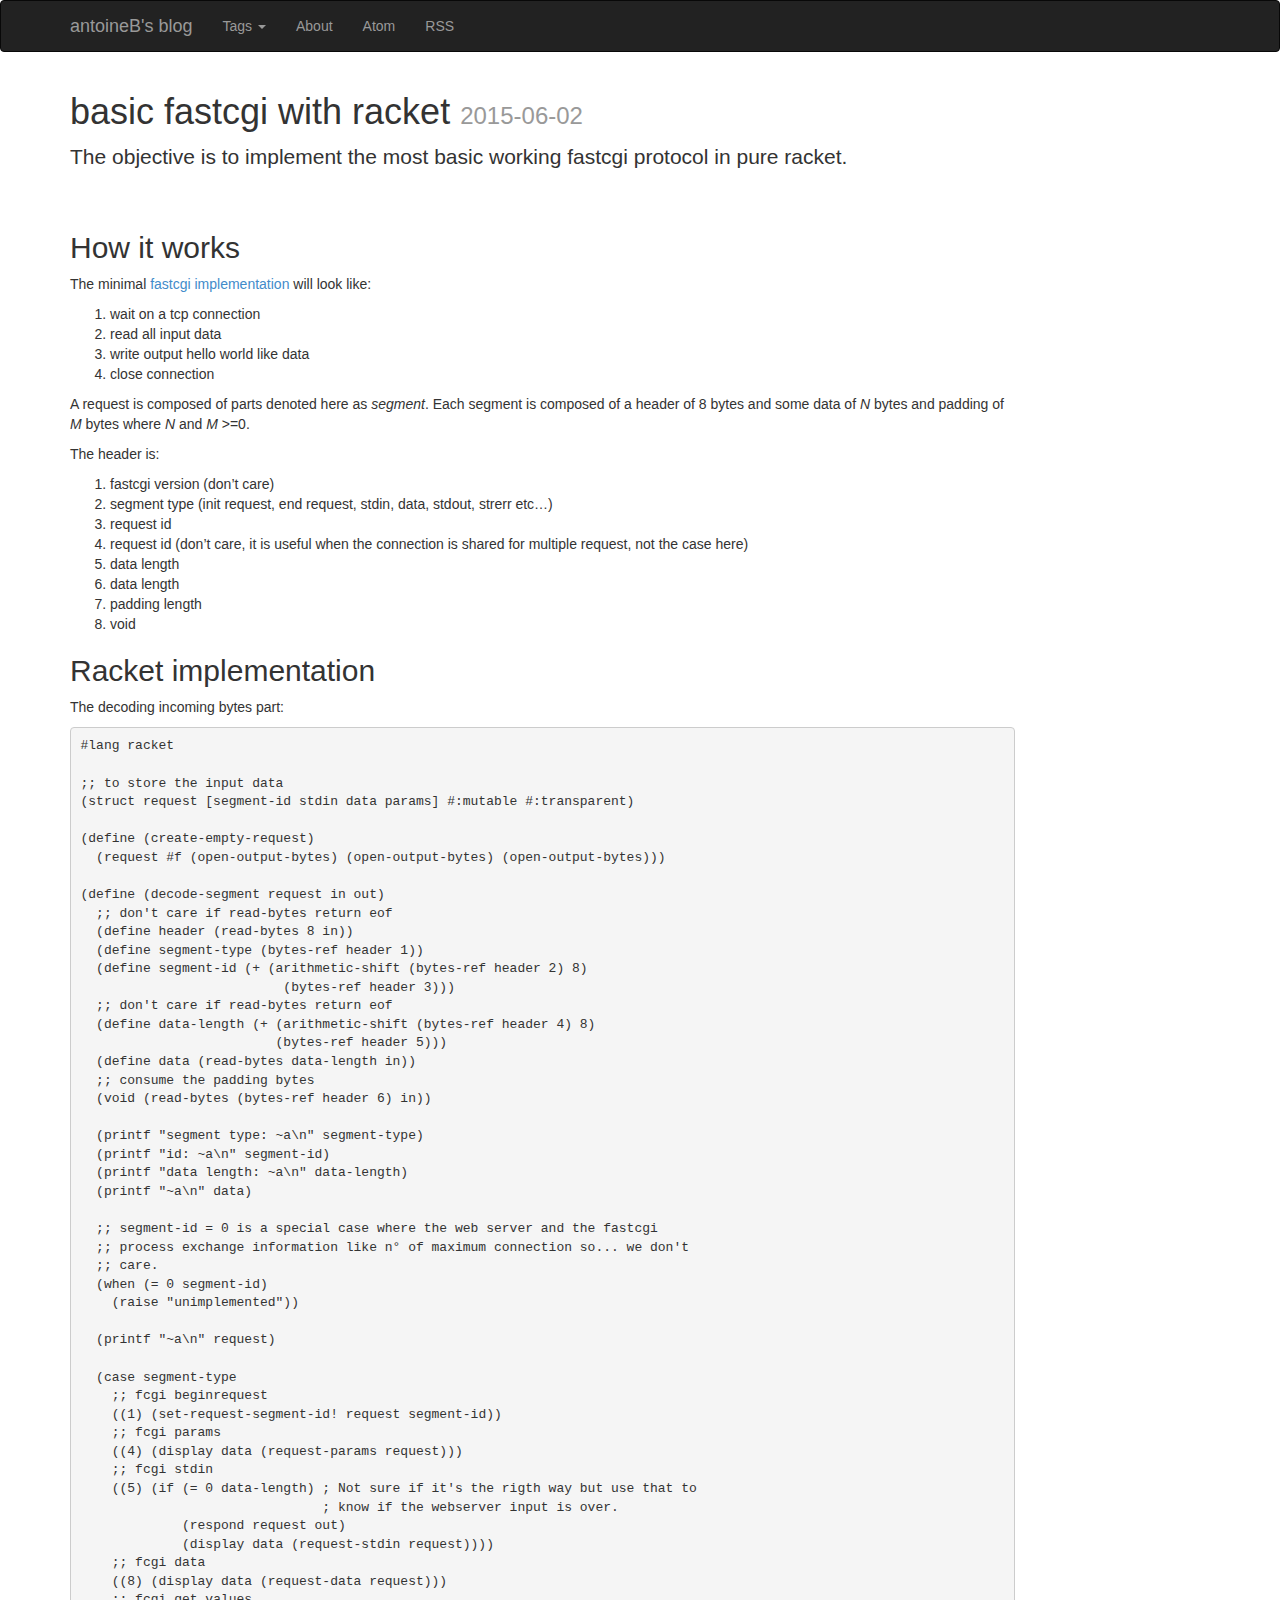
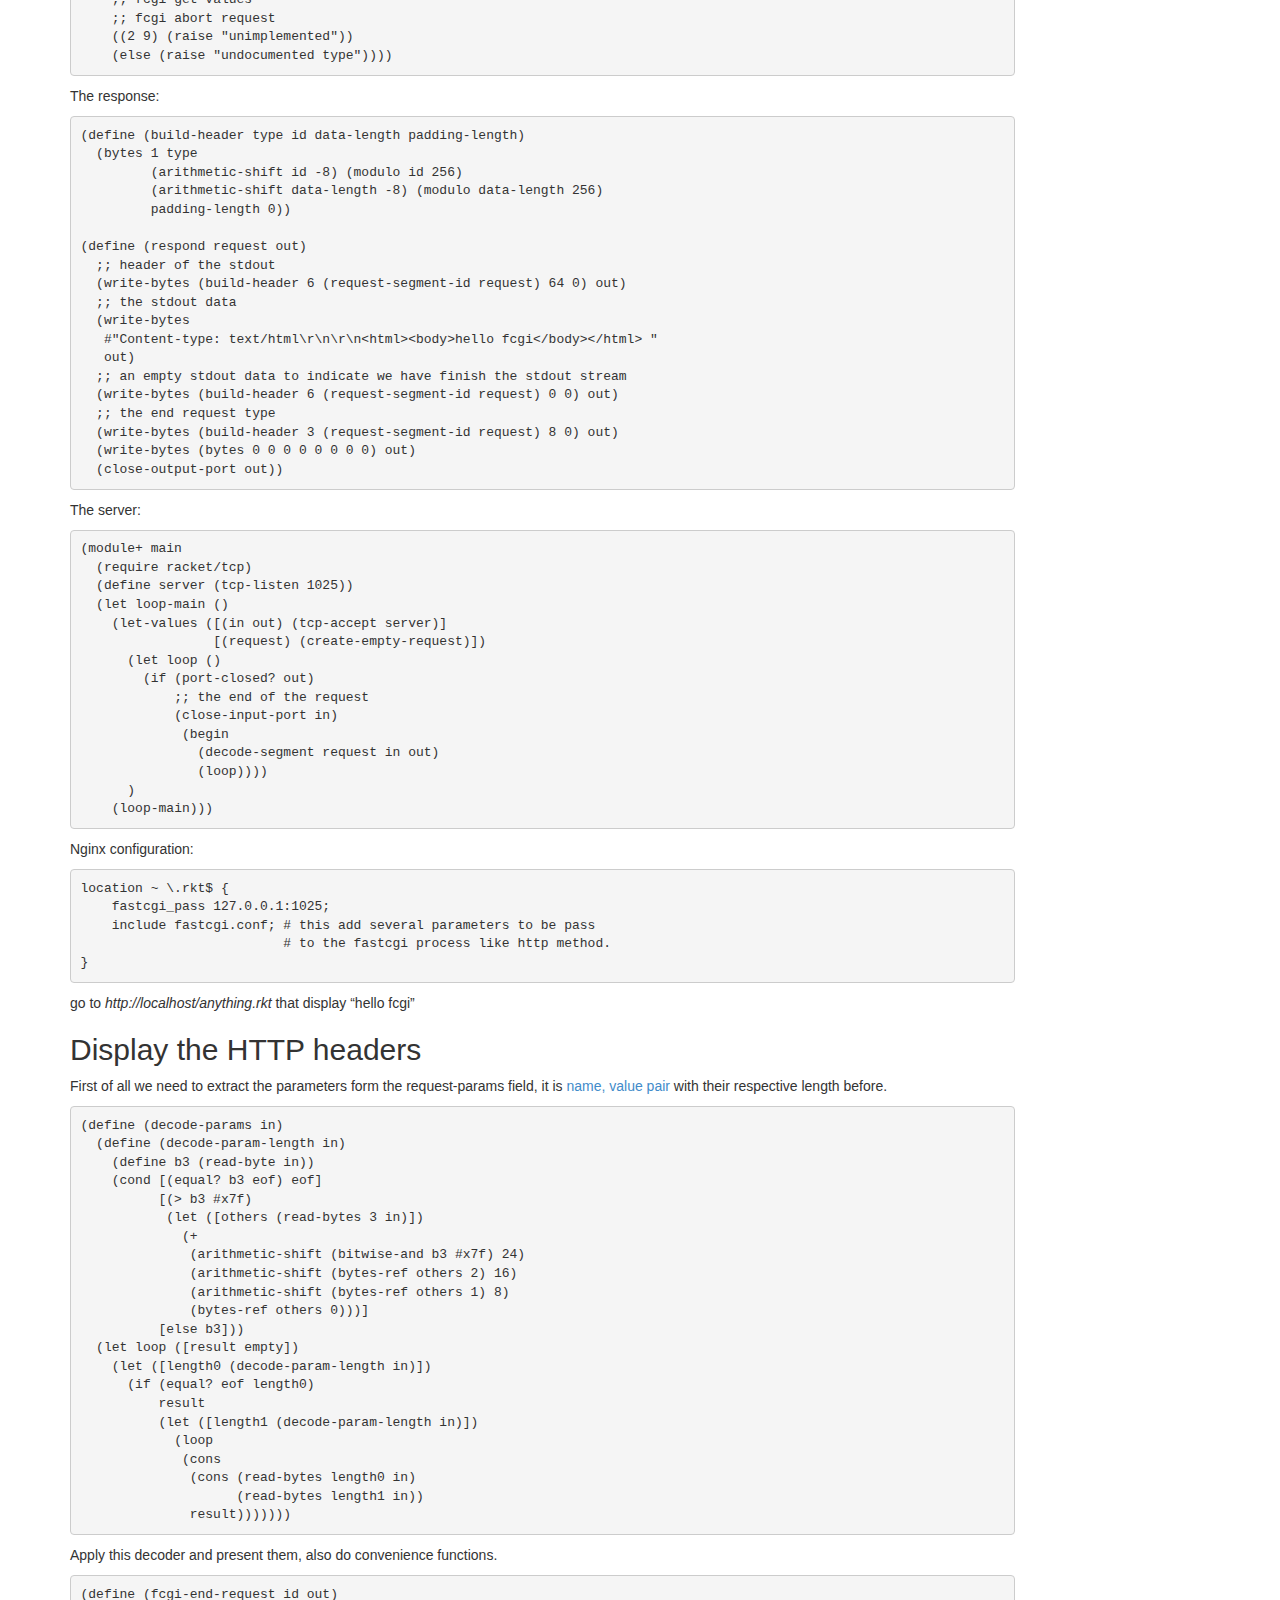
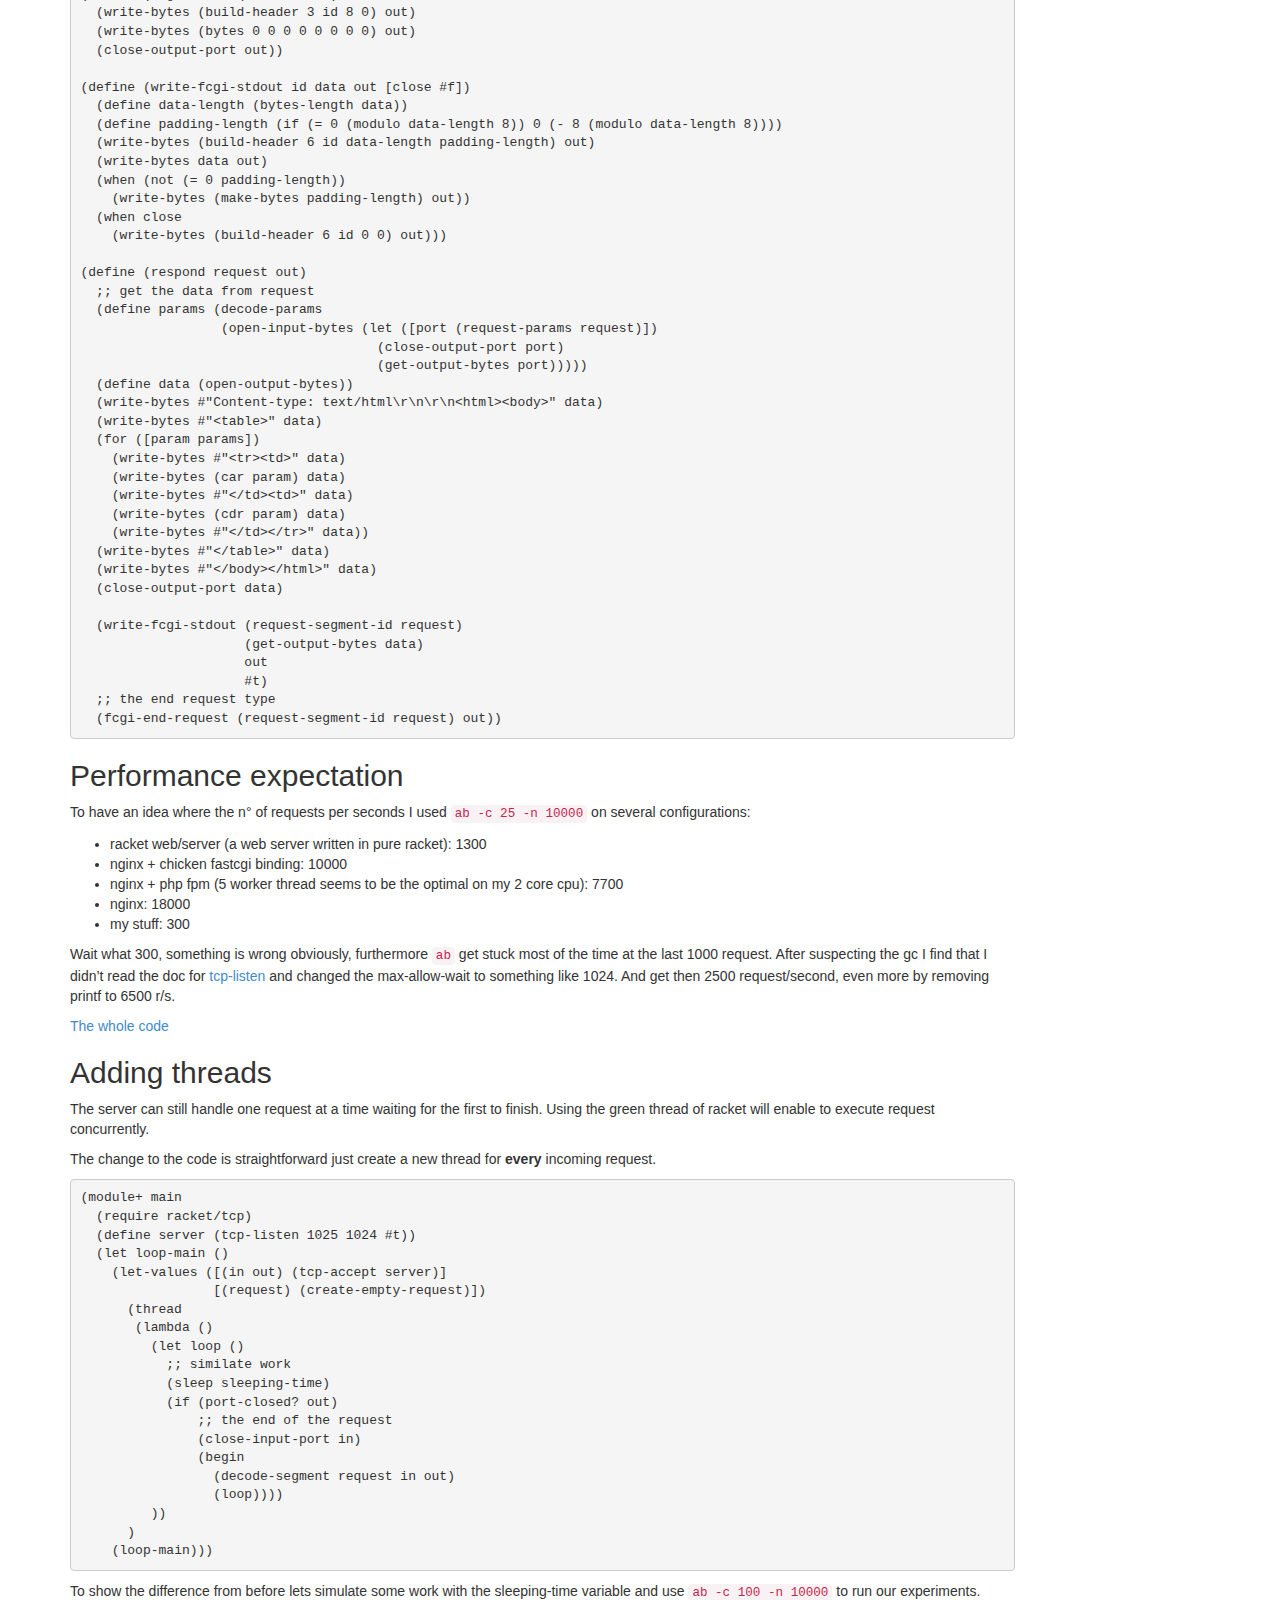
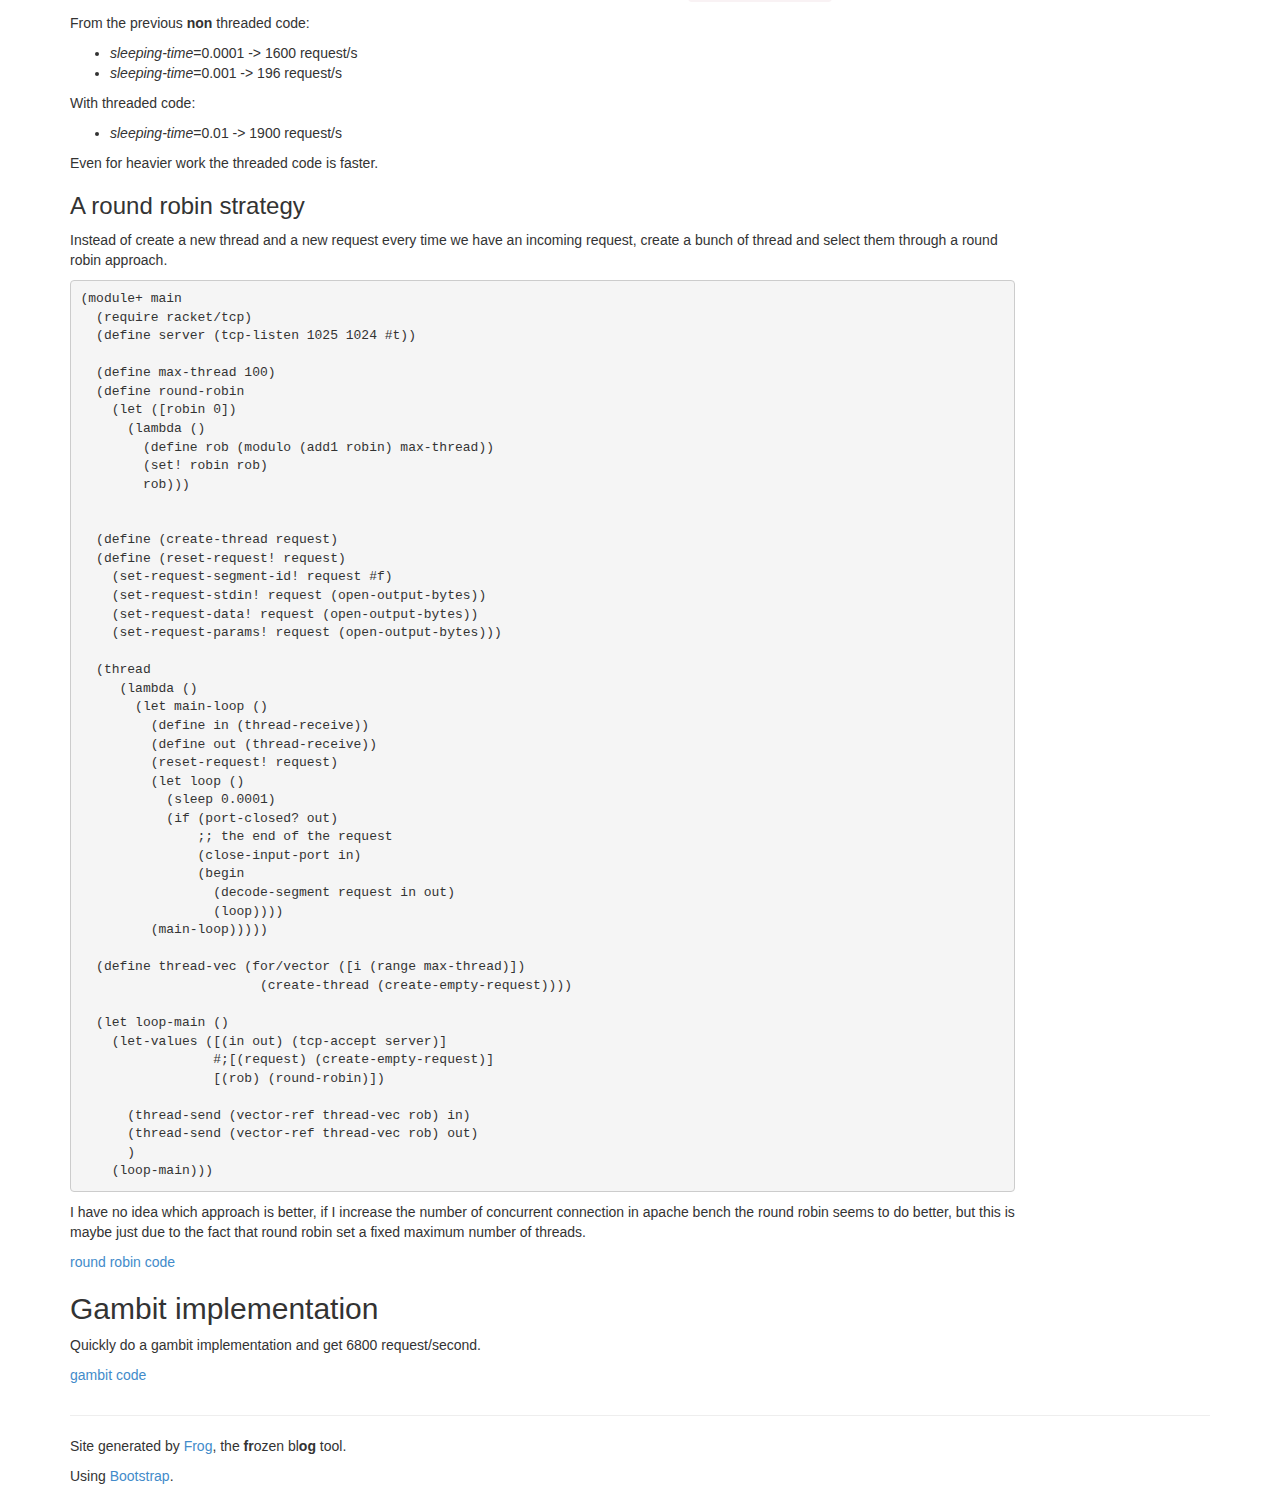
==== commit 59a155d7: "Apply a proof reader" ====
--- a/blog/2015/06/02/basic-fastcgi-with-racket/index.html
+++ b/blog/2015/06/02/basic-fastcgi-with-racket/index.html
@@ -99,7 +99,7 @@
  <li>close connection</li></ol>
 <!-- more-->
 
-<p>A request is composed of parts denoted here as <em>segment</em>. Every segments is composed of an header of 8 bytes and some data of 
+<p>A request is composed of parts denoted here as <em>segment</em>. Each segment is composed of a header of 8 bytes and some data of 
  <var>N</var> bytes and padding of 
  <var>M</var> bytes where 
  <var>N</var> and 
@@ -119,239 +119,110 @@
 
 <h2 id="racket-implementation">Racket implementation</h2>
 
-<p>The decoding incomming bytes part:</p>
-
-<div class="brush: racket">
- <table class="sourcetable">
-  <tbody>
-   <tr>
-    <td class="linenos">
-     <div class="linenodiv">
-      <pre> 1
- 2
- 3
- 4
- 5
- 6
- 7
- 8
- 9
-10
-11
-12
-13
-14
-15
-16
-17
-18
-19
-20
-21
-22
-23
-24
-25
-26
-27
-28
-29
-30
-31
-32
-33
-34
-35
-36
-37
-38
-39
-40
-41
-42
-43
-44
-45
-46
-47
-48
-49
-50</pre></div></td>
-    <td class="code">
-     <div class="source">
-      <pre><span class="kn">#lang </span><span class="nn">racket</span>
-
-<span class="c1">;; to store the input data</span>
-<span class="p">(</span><span class="k">struct</span> <span class="n">request</span> <span class="p">[</span><span class="n">segment-id</span> <span class="n">stdin</span> <span class="n">data</span> <span class="n">params</span><span class="p">]</span> <span class="kd">#:mutable</span> <span class="kd">#:transparent</span><span class="p">)</span>
-
-<span class="p">(</span><span class="k">define</span> <span class="p">(</span><span class="n">create-empty-request</span><span class="p">)</span>
-  <span class="p">(</span><span class="n">request</span> <span class="no">#f</span> <span class="p">(</span><span class="nb">open-output-bytes</span><span class="p">)</span> <span class="p">(</span><span class="nb">open-output-bytes</span><span class="p">)</span> <span class="p">(</span><span class="nb">open-output-bytes</span><span class="p">)))</span>
-
-<span class="p">(</span><span class="k">define</span> <span class="p">(</span><span class="n">decode-segment</span> <span class="n">request</span> <span class="n">in</span> <span class="n">out</span><span class="p">)</span>
-  <span class="c1">;; don&#39;t care if read-bytes return eof</span>
-  <span class="p">(</span><span class="k">define</span> <span class="n">header</span> <span class="p">(</span><span class="nb">read-bytes</span> <span class="mi">8</span> <span class="n">in</span><span class="p">))</span>
-  <span class="p">(</span><span class="k">define</span> <span class="n">segment-type</span> <span class="p">(</span><span class="nb">bytes-ref</span> <span class="n">header</span> <span class="mi">1</span><span class="p">))</span>
-  <span class="p">(</span><span class="k">define</span> <span class="n">segment-id</span> <span class="p">(</span><span class="nb">+</span> <span class="p">(</span><span class="nb">arithmetic-shift</span> <span class="p">(</span><span class="nb">bytes-ref</span> <span class="n">header</span> <span class="mi">2</span><span class="p">)</span> <span class="mi">8</span><span class="p">)</span>
-                          <span class="p">(</span><span class="nb">bytes-ref</span> <span class="n">header</span> <span class="mi">3</span><span class="p">)))</span>
-  <span class="c1">;; don&#39;t care if read-bytes return eof</span>
-  <span class="p">(</span><span class="k">define</span> <span class="n">data-length</span> <span class="p">(</span><span class="nb">+</span> <span class="p">(</span><span class="nb">arithmetic-shift</span> <span class="p">(</span><span class="nb">bytes-ref</span> <span class="n">header</span> <span class="mi">4</span><span class="p">)</span> <span class="mi">8</span><span class="p">)</span>
-                         <span class="p">(</span><span class="nb">bytes-ref</span> <span class="n">header</span> <span class="mi">5</span><span class="p">)))</span>
-  <span class="p">(</span><span class="k">define</span> <span class="n">data</span> <span class="p">(</span><span class="nb">read-bytes</span> <span class="n">data-length</span> <span class="n">in</span><span class="p">))</span>
-  <span class="c1">;; consume the padding bytes</span>
-  <span class="p">(</span><span class="nb">void</span> <span class="p">(</span><span class="nb">read-bytes</span> <span class="p">(</span><span class="nb">bytes-ref</span> <span class="n">header</span> <span class="mi">6</span><span class="p">)</span> <span class="n">in</span><span class="p">))</span>
-
-  <span class="p">(</span><span class="nb">printf</span> <span class="s2">"segment type: ~a</span><span class="se">\n</span><span class="s2">"</span> <span class="n">segment-type</span><span class="p">)</span>
-  <span class="p">(</span><span class="nb">printf</span> <span class="s2">"id: ~a</span><span class="se">\n</span><span class="s2">"</span> <span class="n">segment-id</span><span class="p">)</span>
-  <span class="p">(</span><span class="nb">printf</span> <span class="s2">"data length: ~a</span><span class="se">\n</span><span class="s2">"</span> <span class="n">data-length</span><span class="p">)</span>
-  <span class="p">(</span><span class="nb">printf</span> <span class="s2">"~a</span><span class="se">\n</span><span class="s2">"</span> <span class="n">data</span><span class="p">)</span>
-
-  <span class="c1">;; segment-id = 0 is a special case where the web server and the fastcgi</span>
-  <span class="c1">;; process exchange information like n° of maximum connection so... we don&#39;t</span>
-  <span class="c1">;; care.</span>
-  <span class="p">(</span><span class="k">when</span> <span class="p">(</span><span class="nb">=</span> <span class="mi">0</span> <span class="n">segment-id</span><span class="p">)</span>
-    <span class="p">(</span><span class="nb">raise</span> <span class="s2">"unimplemented"</span><span class="p">))</span>
-
-  <span class="p">(</span><span class="nb">printf</span> <span class="s2">"~a</span><span class="se">\n</span><span class="s2">"</span> <span class="n">request</span><span class="p">)</span>
-
-  <span class="p">(</span><span class="k">case</span> <span class="n">segment-type</span>
-    <span class="c1">;; fcgi beginrequest</span>
-    <span class="p">((</span><span class="mi">1</span><span class="p">)</span> <span class="p">(</span><span class="n">set-request-segment-id!</span> <span class="n">request</span> <span class="n">segment-id</span><span class="p">))</span>
-    <span class="c1">;; fcgi params</span>
-    <span class="p">((</span><span class="mi">4</span><span class="p">)</span> <span class="p">(</span><span class="nb">display</span> <span class="n">data</span> <span class="p">(</span><span class="n">request-params</span> <span class="n">request</span><span class="p">)))</span>
-    <span class="c1">;; fcgi stdin</span>
-    <span class="p">((</span><span class="mi">5</span><span class="p">)</span> <span class="p">(</span><span class="k">if</span> <span class="p">(</span><span class="nb">=</span> <span class="mi">0</span> <span class="n">data-length</span><span class="p">)</span> <span class="c1">; Not sure if it&#39;s the rigth way but use that to</span>
-                               <span class="c1">; know if the webserver input is over.</span>
-             <span class="p">(</span><span class="n">respond</span> <span class="n">request</span> <span class="n">out</span><span class="p">)</span>
-             <span class="p">(</span><span class="nb">display</span> <span class="n">data</span> <span class="p">(</span><span class="n">request-stdin</span> <span class="n">request</span><span class="p">))))</span>
-    <span class="c1">;; fcgi data</span>
-    <span class="p">((</span><span class="mi">8</span><span class="p">)</span> <span class="p">(</span><span class="nb">display</span> <span class="n">data</span> <span class="p">(</span><span class="n">request-data</span> <span class="n">request</span><span class="p">)))</span>
-    <span class="c1">;; fcgi get values</span>
-    <span class="c1">;; fcgi abort request</span>
-    <span class="p">((</span><span class="mi">2</span> <span class="mi">9</span><span class="p">)</span> <span class="p">(</span><span class="nb">raise</span> <span class="s2">"unimplemented"</span><span class="p">))</span>
-    <span class="p">(</span><span class="k">else</span> <span class="p">(</span><span class="nb">raise</span> <span class="s2">"undocumented type"</span><span class="p">))))</span>
-</pre></div>
-</td></tr></tbody></table>
-</div>
+<p>The decoding incoming bytes part:</p>
+
+<div class="brush: racket">
+ <pre><code>#lang racket
+
+;; to store the input data
+(struct request [segment-id stdin data params] #:mutable #:transparent)
+
+(define (create-empty-request)
+  (request #f (open-output-bytes) (open-output-bytes) (open-output-bytes)))
+
+(define (decode-segment request in out)
+  ;; don't care if read-bytes return eof
+  (define header (read-bytes 8 in))
+  (define segment-type (bytes-ref header 1))
+  (define segment-id (+ (arithmetic-shift (bytes-ref header 2) 8)
+                          (bytes-ref header 3)))
+  ;; don't care if read-bytes return eof
+  (define data-length (+ (arithmetic-shift (bytes-ref header 4) 8)
+                         (bytes-ref header 5)))
+  (define data (read-bytes data-length in))
+  ;; consume the padding bytes
+  (void (read-bytes (bytes-ref header 6) in))
+
+  (printf "segment type: ~a\n" segment-type)
+  (printf "id: ~a\n" segment-id)
+  (printf "data length: ~a\n" data-length)
+  (printf "~a\n" data)
+
+  ;; segment-id = 0 is a special case where the web server and the fastcgi
+  ;; process exchange information like n° of maximum connection so... we don't
+  ;; care.
+  (when (= 0 segment-id)
+    (raise "unimplemented"))
+
+  (printf "~a\n" request)
+
+  (case segment-type
+    ;; fcgi beginrequest
+    ((1) (set-request-segment-id! request segment-id))
+    ;; fcgi params
+    ((4) (display data (request-params request)))
+    ;; fcgi stdin
+    ((5) (if (= 0 data-length) ; Not sure if it's the rigth way but use that to
+                               ; know if the webserver input is over.
+             (respond request out)
+             (display data (request-stdin request))))
+    ;; fcgi data
+    ((8) (display data (request-data request)))
+    ;; fcgi get values
+    ;; fcgi abort request
+    ((2 9) (raise "unimplemented"))
+    (else (raise "undocumented type"))))</code></pre></div>
 
 <p>The response:</p>
 
 <div class="brush: racket">
- <table class="sourcetable">
-  <tbody>
-   <tr>
-    <td class="linenos">
-     <div class="linenodiv">
-      <pre> 1
- 2
- 3
- 4
- 5
- 6
- 7
- 8
- 9
-10
-11
-12
-13
-14
-15
-16
-17
-18
-19</pre></div></td>
-    <td class="code">
-     <div class="source">
-      <pre><span class="p">(</span><span class="k">define</span> <span class="p">(</span><span class="n">build-header</span> <span class="n">type</span> <span class="n">id</span> <span class="n">data-length</span> <span class="n">padding-length</span><span class="p">)</span>
-  <span class="p">(</span><span class="nb">bytes</span> <span class="mi">1</span> <span class="n">type</span>
-         <span class="p">(</span><span class="nb">arithmetic-shift</span> <span class="n">id</span> <span class="mi">-8</span><span class="p">)</span> <span class="p">(</span><span class="nb">modulo</span> <span class="n">id</span> <span class="mi">256</span><span class="p">)</span>
-         <span class="p">(</span><span class="nb">arithmetic-shift</span> <span class="n">data-length</span> <span class="mi">-8</span><span class="p">)</span> <span class="p">(</span><span class="nb">modulo</span> <span class="n">data-length</span> <span class="mi">256</span><span class="p">)</span>
-         <span class="n">padding-length</span> <span class="mi">0</span><span class="p">))</span>
-
-<span class="p">(</span><span class="k">define</span> <span class="p">(</span><span class="n">respond</span> <span class="n">request</span> <span class="n">out</span><span class="p">)</span>
-  <span class="c1">;; header of the stdout</span>
-  <span class="p">(</span><span class="nb">write-bytes</span> <span class="p">(</span><span class="n">build-header</span> <span class="mi">6</span> <span class="p">(</span><span class="n">request-segment-id</span> <span class="n">request</span><span class="p">)</span> <span class="mi">64</span> <span class="mi">0</span><span class="p">)</span> <span class="n">out</span><span class="p">)</span>
-  <span class="c1">;; the stdout data</span>
-  <span class="p">(</span><span class="nb">write-bytes</span>
-   <span class="s2">#"Content-type: text/html</span><span class="se">\r\n\r\n</span><span class="s2">&lt;html&gt;&lt;body&gt;hello fcgi&lt;/body&gt;&lt;/html&gt; "</span>
-   <span class="n">out</span><span class="p">)</span>
-  <span class="c1">;; an empty stdout data to indicate we have finish the stdout stream</span>
-  <span class="p">(</span><span class="nb">write-bytes</span> <span class="p">(</span><span class="n">build-header</span> <span class="mi">6</span> <span class="p">(</span><span class="n">request-segment-id</span> <span class="n">request</span><span class="p">)</span> <span class="mi">0</span> <span class="mi">0</span><span class="p">)</span> <span class="n">out</span><span class="p">)</span>
-  <span class="c1">;; the end request type</span>
-  <span class="p">(</span><span class="nb">write-bytes</span> <span class="p">(</span><span class="n">build-header</span> <span class="mi">3</span> <span class="p">(</span><span class="n">request-segment-id</span> <span class="n">request</span><span class="p">)</span> <span class="mi">8</span> <span class="mi">0</span><span class="p">)</span> <span class="n">out</span><span class="p">)</span>
-  <span class="p">(</span><span class="nb">write-bytes</span> <span class="p">(</span><span class="nb">bytes</span> <span class="mi">0</span> <span class="mi">0</span> <span class="mi">0</span> <span class="mi">0</span> <span class="mi">0</span> <span class="mi">0</span> <span class="mi">0</span> <span class="mi">0</span><span class="p">)</span> <span class="n">out</span><span class="p">)</span>
-  <span class="p">(</span><span class="nb">close-output-port</span> <span class="n">out</span><span class="p">))</span>
-</pre></div>
-</td></tr></tbody></table>
-</div>
+ <pre><code>(define (build-header type id data-length padding-length)
+  (bytes 1 type
+         (arithmetic-shift id -8) (modulo id 256)
+         (arithmetic-shift data-length -8) (modulo data-length 256)
+         padding-length 0))
+
+(define (respond request out)
+  ;; header of the stdout
+  (write-bytes (build-header 6 (request-segment-id request) 64 0) out)
+  ;; the stdout data
+  (write-bytes
+   #"Content-type: text/html\r\n\r\n&lt;html&gt;&lt;body&gt;hello fcgi&lt;/body&gt;&lt;/html&gt; "
+   out)
+  ;; an empty stdout data to indicate we have finish the stdout stream
+  (write-bytes (build-header 6 (request-segment-id request) 0 0) out)
+  ;; the end request type
+  (write-bytes (build-header 3 (request-segment-id request) 8 0) out)
+  (write-bytes (bytes 0 0 0 0 0 0 0 0) out)
+  (close-output-port out))</code></pre></div>
 
 <p>The server:</p>
 
 <div class="brush: racket">
- <table class="sourcetable">
-  <tbody>
-   <tr>
-    <td class="linenos">
-     <div class="linenodiv">
-      <pre> 1
- 2
- 3
- 4
- 5
- 6
- 7
- 8
- 9
-10
-11
-12
-13
-14
-15</pre></div></td>
-    <td class="code">
-     <div class="source">
-      <pre><span class="p">(</span><span class="k">module+</span> <span class="n">main</span>
-  <span class="p">(</span><span class="k">require</span> <span class="n">racket/tcp</span><span class="p">)</span>
-  <span class="p">(</span><span class="k">define</span> <span class="n">server</span> <span class="p">(</span><span class="nb">tcp-listen</span> <span class="mi">1025</span><span class="p">))</span>
-  <span class="p">(</span><span class="k">let</span> <span class="n">loop-main</span> <span class="p">()</span>
-    <span class="p">(</span><span class="k">let-values</span> <span class="p">([(</span><span class="n">in</span> <span class="n">out</span><span class="p">)</span> <span class="p">(</span><span class="nb">tcp-accept</span> <span class="n">server</span><span class="p">)]</span>
-                 <span class="p">[(</span><span class="n">request</span><span class="p">)</span> <span class="p">(</span><span class="n">create-empty-request</span><span class="p">)])</span>
-      <span class="p">(</span><span class="k">let</span> <span class="n">loop</span> <span class="p">()</span>
-        <span class="p">(</span><span class="k">if</span> <span class="p">(</span><span class="nb">port-closed?</span> <span class="n">out</span><span class="p">)</span>
-            <span class="c1">;; the end of the request</span>
-            <span class="p">(</span><span class="nb">close-input-port</span> <span class="n">in</span><span class="p">)</span>
-             <span class="p">(</span><span class="k">begin</span>
-               <span class="p">(</span><span class="n">decode-segment</span> <span class="n">request</span> <span class="n">in</span> <span class="n">out</span><span class="p">)</span>
-               <span class="p">(</span><span class="n">loop</span><span class="p">))))</span>
-      <span class="p">)</span>
-    <span class="p">(</span><span class="n">loop-main</span><span class="p">)))</span>
-</pre></div>
-</td></tr></tbody></table>
-</div>
+ <pre><code>(module+ main
+  (require racket/tcp)
+  (define server (tcp-listen 1025))
+  (let loop-main ()
+    (let-values ([(in out) (tcp-accept server)]
+                 [(request) (create-empty-request)])
+      (let loop ()
+        (if (port-closed? out)
+            ;; the end of the request
+            (close-input-port in)
+             (begin
+               (decode-segment request in out)
+               (loop))))
+      )
+    (loop-main)))</code></pre></div>
 
 <p>Nginx configuration:</p>
 
 <div class="brush: nginx">
- <table class="sourcetable">
-  <tbody>
-   <tr>
-    <td class="linenos">
-     <div class="linenodiv">
-      <pre>1
-2
-3
-4
-5</pre></div></td>
-    <td class="code">
-     <div class="source">
-      <pre><span class="k">location</span> <span class="p">~</span> <span class="sr">\.rkt$</span> <span class="p">{</span>
-    <span class="kn">fastcgi_pass</span> <span class="n">127.0.0.1</span><span class="p">:</span><span class="mi">1025</span><span class="p">;</span>
-    <span class="kn">include</span> <span class="s">fastcgi.conf</span><span class="p">;</span> <span class="c1"># this add several parameters to be pass</span>
-                          <span class="c1"># to the fastcgi process like http method.</span>
-<span class="p">}</span>
-</pre></div>
-</td></tr></tbody></table>
-</div>
+ <pre><code>location ~ \.rkt$ {
+    fastcgi_pass 127.0.0.1:1025;
+    include fastcgi.conf; # this add several parameters to be pass
+                          # to the fastcgi process like http method.
+}</code></pre></div>
 
 <p>go to <em>http://localhost/anything.rkt</em> that display &ldquo;hello fcgi&rdquo;</p>
 
@@ -360,158 +231,76 @@
 <p>First of all we need to extract the parameters form the request-params field, it is <a href="http://www.fastcgi.com/devkit/doc/fcgi-spec.html#S3.4">name, value pair</a> with their respective length before.</p>
 
 <div class="brush: racket">
- <table class="sourcetable">
-  <tbody>
-   <tr>
-    <td class="linenos">
-     <div class="linenodiv">
-      <pre> 1
- 2
- 3
- 4
- 5
- 6
- 7
- 8
- 9
-10
-11
-12
-13
-14
-15
-16
-17
-18
-19
-20
-21
-22</pre></div></td>
-    <td class="code">
-     <div class="source">
-      <pre><span class="p">(</span><span class="k">define</span> <span class="p">(</span><span class="n">decode-params</span> <span class="n">in</span><span class="p">)</span>
-  <span class="p">(</span><span class="k">define</span> <span class="p">(</span><span class="n">decode-param-length</span> <span class="n">in</span><span class="p">)</span>
-    <span class="p">(</span><span class="k">define</span> <span class="n">b3</span> <span class="p">(</span><span class="nb">read-byte</span> <span class="n">in</span><span class="p">))</span>
-    <span class="p">(</span><span class="k">cond</span> <span class="p">[(</span><span class="nb">equal?</span> <span class="n">b3</span> <span class="nb">eof</span><span class="p">)</span> <span class="nb">eof</span><span class="p">]</span>
-          <span class="p">[(</span><span class="nb">&gt;</span> <span class="n">b3</span> <span class="mh">#x7f</span><span class="p">)</span>
-           <span class="p">(</span><span class="k">let</span> <span class="p">([</span><span class="n">others</span> <span class="p">(</span><span class="nb">read-bytes</span> <span class="mi">3</span> <span class="n">in</span><span class="p">)])</span>
-             <span class="p">(</span><span class="nb">+</span>
-              <span class="p">(</span><span class="nb">arithmetic-shift</span> <span class="p">(</span><span class="nb">bitwise-and</span> <span class="n">b3</span> <span class="mh">#x7f</span><span class="p">)</span> <span class="mi">24</span><span class="p">)</span>
-              <span class="p">(</span><span class="nb">arithmetic-shift</span> <span class="p">(</span><span class="nb">bytes-ref</span> <span class="n">others</span> <span class="mi">2</span><span class="p">)</span> <span class="mi">16</span><span class="p">)</span>
-              <span class="p">(</span><span class="nb">arithmetic-shift</span> <span class="p">(</span><span class="nb">bytes-ref</span> <span class="n">others</span> <span class="mi">1</span><span class="p">)</span> <span class="mi">8</span><span class="p">)</span>
-              <span class="p">(</span><span class="nb">bytes-ref</span> <span class="n">others</span> <span class="mi">0</span><span class="p">)))]</span>
-          <span class="p">[</span><span class="k">else</span> <span class="n">b3</span><span class="p">]))</span>
-  <span class="p">(</span><span class="k">let</span> <span class="n">loop</span> <span class="p">([</span><span class="n">result</span> <span class="nb">empty</span><span class="p">])</span>
-    <span class="p">(</span><span class="k">let</span> <span class="p">([</span><span class="n">length0</span> <span class="p">(</span><span class="n">decode-param-length</span> <span class="n">in</span><span class="p">)])</span>
-      <span class="p">(</span><span class="k">if</span> <span class="p">(</span><span class="nb">equal?</span> <span class="nb">eof</span> <span class="n">length0</span><span class="p">)</span>
-          <span class="n">result</span>
-          <span class="p">(</span><span class="k">let</span> <span class="p">([</span><span class="n">length1</span> <span class="p">(</span><span class="n">decode-param-length</span> <span class="n">in</span><span class="p">)])</span>
-            <span class="p">(</span><span class="n">loop</span>
-             <span class="p">(</span><span class="nb">cons</span>
-              <span class="p">(</span><span class="nb">cons</span> <span class="p">(</span><span class="nb">read-bytes</span> <span class="n">length0</span> <span class="n">in</span><span class="p">)</span>
-                    <span class="p">(</span><span class="nb">read-bytes</span> <span class="n">length1</span> <span class="n">in</span><span class="p">))</span>
-              <span class="n">result</span><span class="p">)))))))</span>
-</pre></div>
-</td></tr></tbody></table>
-</div>
+ <pre><code>(define (decode-params in)
+  (define (decode-param-length in)
+    (define b3 (read-byte in))
+    (cond [(equal? b3 eof) eof]
+          [(&gt; b3 #x7f)
+           (let ([others (read-bytes 3 in)])
+             (+
+              (arithmetic-shift (bitwise-and b3 #x7f) 24)
+              (arithmetic-shift (bytes-ref others 2) 16)
+              (arithmetic-shift (bytes-ref others 1) 8)
+              (bytes-ref others 0)))]
+          [else b3]))
+  (let loop ([result empty])
+    (let ([length0 (decode-param-length in)])
+      (if (equal? eof length0)
+          result
+          (let ([length1 (decode-param-length in)])
+            (loop
+             (cons
+              (cons (read-bytes length0 in)
+                    (read-bytes length1 in))
+              result)))))))</code></pre></div>
 
 <p>Apply this decoder and present them, also do convenience functions.</p>
 
 <div class="brush: racket">
- <table class="sourcetable">
-  <tbody>
-   <tr>
-    <td class="linenos">
-     <div class="linenodiv">
-      <pre> 1
- 2
- 3
- 4
- 5
- 6
- 7
- 8
- 9
-10
-11
-12
-13
-14
-15
-16
-17
-18
-19
-20
-21
-22
-23
-24
-25
-26
-27
-28
-29
-30
-31
-32
-33
-34
-35
-36
-37
-38
-39
-40</pre></div></td>
-    <td class="code">
-     <div class="source">
-      <pre><span class="p">(</span><span class="k">define</span> <span class="p">(</span><span class="n">fcgi-end-request</span> <span class="n">id</span> <span class="n">out</span><span class="p">)</span>
-  <span class="p">(</span><span class="nb">write-bytes</span> <span class="p">(</span><span class="n">build-header</span> <span class="mi">3</span> <span class="n">id</span> <span class="mi">8</span> <span class="mi">0</span><span class="p">)</span> <span class="n">out</span><span class="p">)</span>
-  <span class="p">(</span><span class="nb">write-bytes</span> <span class="p">(</span><span class="nb">bytes</span> <span class="mi">0</span> <span class="mi">0</span> <span class="mi">0</span> <span class="mi">0</span> <span class="mi">0</span> <span class="mi">0</span> <span class="mi">0</span> <span class="mi">0</span><span class="p">)</span> <span class="n">out</span><span class="p">)</span>
-  <span class="p">(</span><span class="nb">close-output-port</span> <span class="n">out</span><span class="p">))</span>
-
-<span class="p">(</span><span class="k">define</span> <span class="p">(</span><span class="n">write-fcgi-stdout</span> <span class="n">id</span> <span class="n">data</span> <span class="n">out</span> <span class="p">[</span><span class="n">close</span> <span class="no">#f</span><span class="p">])</span>
-  <span class="p">(</span><span class="k">define</span> <span class="n">data-length</span> <span class="p">(</span><span class="nb">bytes-length</span> <span class="n">data</span><span class="p">))</span>
-  <span class="p">(</span><span class="k">define</span> <span class="n">padding-length</span> <span class="p">(</span><span class="k">if</span> <span class="p">(</span><span class="nb">=</span> <span class="mi">0</span> <span class="p">(</span><span class="nb">modulo</span> <span class="n">data-length</span> <span class="mi">8</span><span class="p">))</span> <span class="mi">0</span> <span class="p">(</span><span class="nb">-</span> <span class="mi">8</span> <span class="p">(</span><span class="nb">modulo</span> <span class="n">data-length</span> <span class="mi">8</span><span class="p">))))</span>
-  <span class="p">(</span><span class="nb">write-bytes</span> <span class="p">(</span><span class="n">build-header</span> <span class="mi">6</span> <span class="n">id</span> <span class="n">data-length</span> <span class="n">padding-length</span><span class="p">)</span> <span class="n">out</span><span class="p">)</span>
-  <span class="p">(</span><span class="nb">write-bytes</span> <span class="n">data</span> <span class="n">out</span><span class="p">)</span>
-  <span class="p">(</span><span class="k">when</span> <span class="p">(</span><span class="nb">not</span> <span class="p">(</span><span class="nb">=</span> <span class="mi">0</span> <span class="n">padding-length</span><span class="p">))</span>
-    <span class="p">(</span><span class="nb">write-bytes</span> <span class="p">(</span><span class="nb">make-bytes</span> <span class="n">padding-length</span><span class="p">)</span> <span class="n">out</span><span class="p">))</span>
-  <span class="p">(</span><span class="k">when</span> <span class="n">close</span>
-    <span class="p">(</span><span class="nb">write-bytes</span> <span class="p">(</span><span class="n">build-header</span> <span class="mi">6</span> <span class="n">id</span> <span class="mi">0</span> <span class="mi">0</span><span class="p">)</span> <span class="n">out</span><span class="p">)))</span>
-
-<span class="p">(</span><span class="k">define</span> <span class="p">(</span><span class="n">respond</span> <span class="n">request</span> <span class="n">out</span><span class="p">)</span>
-  <span class="c1">;; get the data from request</span>
-  <span class="p">(</span><span class="k">define</span> <span class="n">params</span> <span class="p">(</span><span class="n">decode-params</span>
-                  <span class="p">(</span><span class="nb">open-input-bytes</span> <span class="p">(</span><span class="k">let</span> <span class="p">([</span><span class="n">port</span> <span class="p">(</span><span class="n">request-params</span> <span class="n">request</span><span class="p">)])</span>
-                                      <span class="p">(</span><span class="nb">close-output-port</span> <span class="n">port</span><span class="p">)</span>
-                                      <span class="p">(</span><span class="nb">get-output-bytes</span> <span class="n">port</span><span class="p">)))))</span>
-  <span class="p">(</span><span class="k">define</span> <span class="n">data</span> <span class="p">(</span><span class="nb">open-output-bytes</span><span class="p">))</span>
-  <span class="p">(</span><span class="nb">write-bytes</span> <span class="s2">#"Content-type: text/html</span><span class="se">\r\n\r\n</span><span class="s2">&lt;html&gt;&lt;body&gt;"</span> <span class="n">data</span><span class="p">)</span>
-  <span class="p">(</span><span class="nb">write-bytes</span> <span class="s2">#"&lt;table&gt;"</span> <span class="n">data</span><span class="p">)</span>
-  <span class="p">(</span><span class="k">for</span> <span class="p">([</span><span class="n">param</span> <span class="n">params</span><span class="p">])</span>
-    <span class="p">(</span><span class="nb">write-bytes</span> <span class="s2">#"&lt;tr&gt;&lt;td&gt;"</span> <span class="n">data</span><span class="p">)</span>
-    <span class="p">(</span><span class="nb">write-bytes</span> <span class="p">(</span><span class="nb">car</span> <span class="n">param</span><span class="p">)</span> <span class="n">data</span><span class="p">)</span>
-    <span class="p">(</span><span class="nb">write-bytes</span> <span class="s2">#"&lt;/td&gt;&lt;td&gt;"</span> <span class="n">data</span><span class="p">)</span>
-    <span class="p">(</span><span class="nb">write-bytes</span> <span class="p">(</span><span class="nb">cdr</span> <span class="n">param</span><span class="p">)</span> <span class="n">data</span><span class="p">)</span>
-    <span class="p">(</span><span class="nb">write-bytes</span> <span class="s2">#"&lt;/td&gt;&lt;/tr&gt;"</span> <span class="n">data</span><span class="p">))</span>
-  <span class="p">(</span><span class="nb">write-bytes</span> <span class="s2">#"&lt;/table&gt;"</span> <span class="n">data</span><span class="p">)</span>
-  <span class="p">(</span><span class="nb">write-bytes</span> <span class="s2">#"&lt;/body&gt;&lt;/html&gt;"</span> <span class="n">data</span><span class="p">)</span>
-  <span class="p">(</span><span class="nb">close-output-port</span> <span class="n">data</span><span class="p">)</span>
-
-  <span class="p">(</span><span class="n">write-fcgi-stdout</span> <span class="p">(</span><span class="n">request-segment-id</span> <span class="n">request</span><span class="p">)</span>
-                     <span class="p">(</span><span class="nb">get-output-bytes</span> <span class="n">data</span><span class="p">)</span>
-                     <span class="n">out</span>
-                     <span class="no">#t</span><span class="p">)</span>
-  <span class="c1">;; the end request type</span>
-  <span class="p">(</span><span class="n">fcgi-end-request</span> <span class="p">(</span><span class="n">request-segment-id</span> <span class="n">request</span><span class="p">)</span> <span class="n">out</span><span class="p">))</span>
-</pre></div>
-</td></tr></tbody></table>
-</div>
+ <pre><code>(define (fcgi-end-request id out)
+  (write-bytes (build-header 3 id 8 0) out)
+  (write-bytes (bytes 0 0 0 0 0 0 0 0) out)
+  (close-output-port out))
+
+(define (write-fcgi-stdout id data out [close #f])
+  (define data-length (bytes-length data))
+  (define padding-length (if (= 0 (modulo data-length 8)) 0 (- 8 (modulo data-length 8))))
+  (write-bytes (build-header 6 id data-length padding-length) out)
+  (write-bytes data out)
+  (when (not (= 0 padding-length))
+    (write-bytes (make-bytes padding-length) out))
+  (when close
+    (write-bytes (build-header 6 id 0 0) out)))
+
+(define (respond request out)
+  ;; get the data from request
+  (define params (decode-params
+                  (open-input-bytes (let ([port (request-params request)])
+                                      (close-output-port port)
+                                      (get-output-bytes port)))))
+  (define data (open-output-bytes))
+  (write-bytes #"Content-type: text/html\r\n\r\n&lt;html&gt;&lt;body&gt;" data)
+  (write-bytes #"&lt;table&gt;" data)
+  (for ([param params])
+    (write-bytes #"&lt;tr&gt;&lt;td&gt;" data)
+    (write-bytes (car param) data)
+    (write-bytes #"&lt;/td&gt;&lt;td&gt;" data)
+    (write-bytes (cdr param) data)
+    (write-bytes #"&lt;/td&gt;&lt;/tr&gt;" data))
+  (write-bytes #"&lt;/table&gt;" data)
+  (write-bytes #"&lt;/body&gt;&lt;/html&gt;" data)
+  (close-output-port data)
+
+  (write-fcgi-stdout (request-segment-id request)
+                     (get-output-bytes data)
+                     out
+                     #t)
+  ;; the end request type
+  (fcgi-end-request (request-segment-id request) out))</code></pre></div>
 
 <h2 id="performance-expectation">Performance expectation</h2>
 
-<p>To have an idea where the n° of requests per seconds i used <code>ab -c 25 -n 10000</code> on several configurations:</p>
+<p>To have an idea where the n° of requests per seconds I used <code>ab -c 25 -n 10000</code> on several configurations:</p>
 
 <ul>
  <li>racket web/server (a web server written in pure racket): 1300</li>
@@ -520,7 +309,7 @@
  <li>nginx: 18000</li>
  <li>my stuff: 300</li></ul>
 
-<p>Wait what 300, something is wrong obviously, furthermore <code>ab</code> get stuck most of the time at the last 1000 request. After suspecting the gc i find that i didn&rsquo;t read the doc for <a href="http://docs.racket-lang.org/reference/tcp.html?q=tcp-liste#%28def._%28%28lib._racket%2Ftcp..rkt%29._tcp-listen%29%29">tcp-listen</a> and changed the max-allow-wait to something like 1024. And get then 2500 request/second, even more by removing printf to 6500 r/s.</p>
+<p>Wait what 300, something is wrong obviously, furthermore <code>ab</code> get stuck most of the time at the last 1000 request. After suspecting the gc I find that I didn&rsquo;t read the doc for <a href="http://docs.racket-lang.org/reference/tcp.html?q=tcp-liste#%28def._%28%28lib._racket%2Ftcp..rkt%29._tcp-listen%29%29">tcp-listen</a> and changed the max-allow-wait to something like 1024. And get then 2500 request/second, even more by removing printf to 6500 r/s.</p>
 
 <p><a href="/code/fastcgi.rkt">The whole code</a></p>
 
@@ -531,56 +320,26 @@
 <p>The change to the code is straightforward just create a new thread for <strong>every</strong> incoming request.</p>
 
 <div class="brush: racket">
- <table class="sourcetable">
-  <tbody>
-   <tr>
-    <td class="linenos">
-     <div class="linenodiv">
-      <pre> 1
- 2
- 3
- 4
- 5
- 6
- 7
- 8
- 9
-10
-11
-12
-13
-14
-15
-16
-17
-18
-19
-20</pre></div></td>
-    <td class="code">
-     <div class="source">
-      <pre><span class="p">(</span><span class="k">module+</span> <span class="n">main</span>
-  <span class="p">(</span><span class="k">require</span> <span class="n">racket/tcp</span><span class="p">)</span>
-  <span class="p">(</span><span class="k">define</span> <span class="n">server</span> <span class="p">(</span><span class="nb">tcp-listen</span> <span class="mi">1025</span> <span class="mi">1024</span> <span class="no">#t</span><span class="p">))</span>
-  <span class="p">(</span><span class="k">let</span> <span class="n">loop-main</span> <span class="p">()</span>
-    <span class="p">(</span><span class="k">let-values</span> <span class="p">([(</span><span class="n">in</span> <span class="n">out</span><span class="p">)</span> <span class="p">(</span><span class="nb">tcp-accept</span> <span class="n">server</span><span class="p">)]</span>
-                 <span class="p">[(</span><span class="n">request</span><span class="p">)</span> <span class="p">(</span><span class="n">create-empty-request</span><span class="p">)])</span>
-      <span class="p">(</span><span class="nb">thread</span>
-       <span class="p">(</span><span class="k">lambda</span> <span class="p">()</span>
-         <span class="p">(</span><span class="k">let</span> <span class="n">loop</span> <span class="p">()</span>
-           <span class="c1">;; similate work</span>
-           <span class="p">(</span><span class="nb">sleep</span> <span class="n">sleeping-time</span><span class="p">)</span>
-           <span class="p">(</span><span class="k">if</span> <span class="p">(</span><span class="nb">port-closed?</span> <span class="n">out</span><span class="p">)</span>
-               <span class="c1">;; the end of the request</span>
-               <span class="p">(</span><span class="nb">close-input-port</span> <span class="n">in</span><span class="p">)</span>
-               <span class="p">(</span><span class="k">begin</span>
-                 <span class="p">(</span><span class="n">decode-segment</span> <span class="n">request</span> <span class="n">in</span> <span class="n">out</span><span class="p">)</span>
-                 <span class="p">(</span><span class="n">loop</span><span class="p">))))</span>
-         <span class="p">))</span>
-      <span class="p">)</span>
-    <span class="p">(</span><span class="n">loop-main</span><span class="p">)))</span>
-</pre></div>
-</td></tr></tbody></table>
-</div>
+ <pre><code>(module+ main
+  (require racket/tcp)
+  (define server (tcp-listen 1025 1024 #t))
+  (let loop-main ()
+    (let-values ([(in out) (tcp-accept server)]
+                 [(request) (create-empty-request)])
+      (thread
+       (lambda ()
+         (let loop ()
+           ;; similate work
+           (sleep sleeping-time)
+           (if (port-closed? out)
+               ;; the end of the request
+               (close-input-port in)
+               (begin
+                 (decode-segment request in out)
+                 (loop))))
+         ))
+      )
+    (loop-main)))</code></pre></div>
 
 <p>To show the difference from before lets simulate some work with the sleeping-time variable and use <code>ab -c 100 -n 10000</code> to run our experiments.</p>
 
@@ -605,114 +364,56 @@
 <p>Instead of create a new thread and a new request every time we have an incoming request, create a bunch of thread and select them through a round robin approach.</p>
 
 <div class="brush: racket">
- <table class="sourcetable">
-  <tbody>
-   <tr>
-    <td class="linenos">
-     <div class="linenodiv">
-      <pre> 1
- 2
- 3
- 4
- 5
- 6
- 7
- 8
- 9
-10
-11
-12
-13
-14
-15
-16
-17
-18
-19
-20
-21
-22
-23
-24
-25
-26
-27
-28
-29
-30
-31
-32
-33
-34
-35
-36
-37
-38
-39
-40
-41
-42
-43
-44
-45
-46
-47
-48</pre></div></td>
-    <td class="code">
-     <div class="source">
-      <pre><span class="p">(</span><span class="k">module+</span> <span class="n">main</span>
-  <span class="p">(</span><span class="k">require</span> <span class="n">racket/tcp</span><span class="p">)</span>
-  <span class="p">(</span><span class="k">define</span> <span class="n">server</span> <span class="p">(</span><span class="nb">tcp-listen</span> <span class="mi">1025</span> <span class="mi">1024</span> <span class="no">#t</span><span class="p">))</span>
-
-  <span class="p">(</span><span class="k">define</span> <span class="n">max-thread</span> <span class="mi">100</span><span class="p">)</span>
-  <span class="p">(</span><span class="k">define</span> <span class="n">round-robin</span>
-    <span class="p">(</span><span class="k">let</span> <span class="p">([</span><span class="n">robin</span> <span class="mi">0</span><span class="p">])</span>
-      <span class="p">(</span><span class="k">lambda</span> <span class="p">()</span>
-        <span class="p">(</span><span class="k">define</span> <span class="n">rob</span> <span class="p">(</span><span class="nb">modulo</span> <span class="p">(</span><span class="nb">add1</span> <span class="n">robin</span><span class="p">)</span> <span class="n">max-thread</span><span class="p">))</span>
-        <span class="p">(</span><span class="k">set!</span> <span class="n">robin</span> <span class="n">rob</span><span class="p">)</span>
-        <span class="n">rob</span><span class="p">)))</span>
-
-
-  <span class="p">(</span><span class="k">define</span> <span class="p">(</span><span class="n">create-thread</span> <span class="n">request</span><span class="p">)</span>
-  <span class="p">(</span><span class="k">define</span> <span class="p">(</span><span class="n">reset-request!</span> <span class="n">request</span><span class="p">)</span>
-    <span class="p">(</span><span class="n">set-request-segment-id!</span> <span class="n">request</span> <span class="no">#f</span><span class="p">)</span>
-    <span class="p">(</span><span class="n">set-request-stdin!</span> <span class="n">request</span> <span class="p">(</span><span class="nb">open-output-bytes</span><span class="p">))</span>
-    <span class="p">(</span><span class="n">set-request-data!</span> <span class="n">request</span> <span class="p">(</span><span class="nb">open-output-bytes</span><span class="p">))</span>
-    <span class="p">(</span><span class="n">set-request-params!</span> <span class="n">request</span> <span class="p">(</span><span class="nb">open-output-bytes</span><span class="p">)))</span>
-
-  <span class="p">(</span><span class="nb">thread</span>
-     <span class="p">(</span><span class="k">lambda</span> <span class="p">()</span>
-       <span class="p">(</span><span class="k">let</span> <span class="n">main-loop</span> <span class="p">()</span>
-         <span class="p">(</span><span class="k">define</span> <span class="n">in</span> <span class="p">(</span><span class="nb">thread-receive</span><span class="p">))</span>
-         <span class="p">(</span><span class="k">define</span> <span class="n">out</span> <span class="p">(</span><span class="nb">thread-receive</span><span class="p">))</span>
-         <span class="p">(</span><span class="n">reset-request!</span> <span class="n">request</span><span class="p">)</span>
-         <span class="p">(</span><span class="k">let</span> <span class="n">loop</span> <span class="p">()</span>
-           <span class="p">(</span><span class="nb">sleep</span> <span class="mf">0.0001</span><span class="p">)</span>
-           <span class="p">(</span><span class="k">if</span> <span class="p">(</span><span class="nb">port-closed?</span> <span class="n">out</span><span class="p">)</span>
-               <span class="c1">;; the end of the request</span>
-               <span class="p">(</span><span class="nb">close-input-port</span> <span class="n">in</span><span class="p">)</span>
-               <span class="p">(</span><span class="k">begin</span>
-                 <span class="p">(</span><span class="n">decode-segment</span> <span class="n">request</span> <span class="n">in</span> <span class="n">out</span><span class="p">)</span>
-                 <span class="p">(</span><span class="n">loop</span><span class="p">))))</span>
-         <span class="p">(</span><span class="n">main-loop</span><span class="p">)))))</span>
-
-  <span class="p">(</span><span class="k">define</span> <span class="n">thread-vec</span> <span class="p">(</span><span class="k">for/vector</span> <span class="p">([</span><span class="n">i</span> <span class="p">(</span><span class="nb">range</span> <span class="n">max-thread</span><span class="p">)])</span>
-                       <span class="p">(</span><span class="n">create-thread</span> <span class="p">(</span><span class="n">create-empty-request</span><span class="p">))))</span>
-
-  <span class="p">(</span><span class="k">let</span> <span class="n">loop-main</span> <span class="p">()</span>
-    <span class="p">(</span><span class="k">let-values</span> <span class="p">([(</span><span class="n">in</span> <span class="n">out</span><span class="p">)</span> <span class="p">(</span><span class="nb">tcp-accept</span> <span class="n">server</span><span class="p">)]</span>
-                 <span class="c">#;</span><span class="p">[(</span><span class="n">request</span><span class="p">)</span> <span class="p">(</span><span class="n">create-empty-request</span><span class="p">)]</span>
-                 <span class="p">[(</span><span class="n">rob</span><span class="p">)</span> <span class="p">(</span><span class="n">round-robin</span><span class="p">)])</span>
-
-      <span class="p">(</span><span class="nb">thread-send</span> <span class="p">(</span><span class="nb">vector-ref</span> <span class="n">thread-vec</span> <span class="n">rob</span><span class="p">)</span> <span class="n">in</span><span class="p">)</span>
-      <span class="p">(</span><span class="nb">thread-send</span> <span class="p">(</span><span class="nb">vector-ref</span> <span class="n">thread-vec</span> <span class="n">rob</span><span class="p">)</span> <span class="n">out</span><span class="p">)</span>
-      <span class="p">)</span>
-    <span class="p">(</span><span class="n">loop-main</span><span class="p">)))</span>
-</pre></div>
-</td></tr></tbody></table>
-</div>
-
-<p>I have no idea which approach is better, if i increase the number of concurrent connection in apache bench the round robin seems to do better, but this is maybe just due to the fact that round robin set an a fixed maximum number of threads.</p>
+ <pre><code>(module+ main
+  (require racket/tcp)
+  (define server (tcp-listen 1025 1024 #t))
+
+  (define max-thread 100)
+  (define round-robin
+    (let ([robin 0])
+      (lambda ()
+        (define rob (modulo (add1 robin) max-thread))
+        (set! robin rob)
+        rob)))
+
+
+  (define (create-thread request)
+  (define (reset-request! request)
+    (set-request-segment-id! request #f)
+    (set-request-stdin! request (open-output-bytes))
+    (set-request-data! request (open-output-bytes))
+    (set-request-params! request (open-output-bytes)))
+
+  (thread
+     (lambda ()
+       (let main-loop ()
+         (define in (thread-receive))
+         (define out (thread-receive))
+         (reset-request! request)
+         (let loop ()
+           (sleep 0.0001)
+           (if (port-closed? out)
+               ;; the end of the request
+               (close-input-port in)
+               (begin
+                 (decode-segment request in out)
+                 (loop))))
+         (main-loop)))))
+
+  (define thread-vec (for/vector ([i (range max-thread)])
+                       (create-thread (create-empty-request))))
+
+  (let loop-main ()
+    (let-values ([(in out) (tcp-accept server)]
+                 #;[(request) (create-empty-request)]
+                 [(rob) (round-robin)])
+
+      (thread-send (vector-ref thread-vec rob) in)
+      (thread-send (vector-ref thread-vec rob) out)
+      )
+    (loop-main)))</code></pre></div>
+
+<p>I have no idea which approach is better, if I increase the number of concurrent connection in apache bench the round robin seems to do better, but this is maybe just due to the fact that round robin set a fixed maximum number of threads.</p>
 
 <p><a href="/code/fastcgi-robin.rkt">round robin code</a></p>
 
